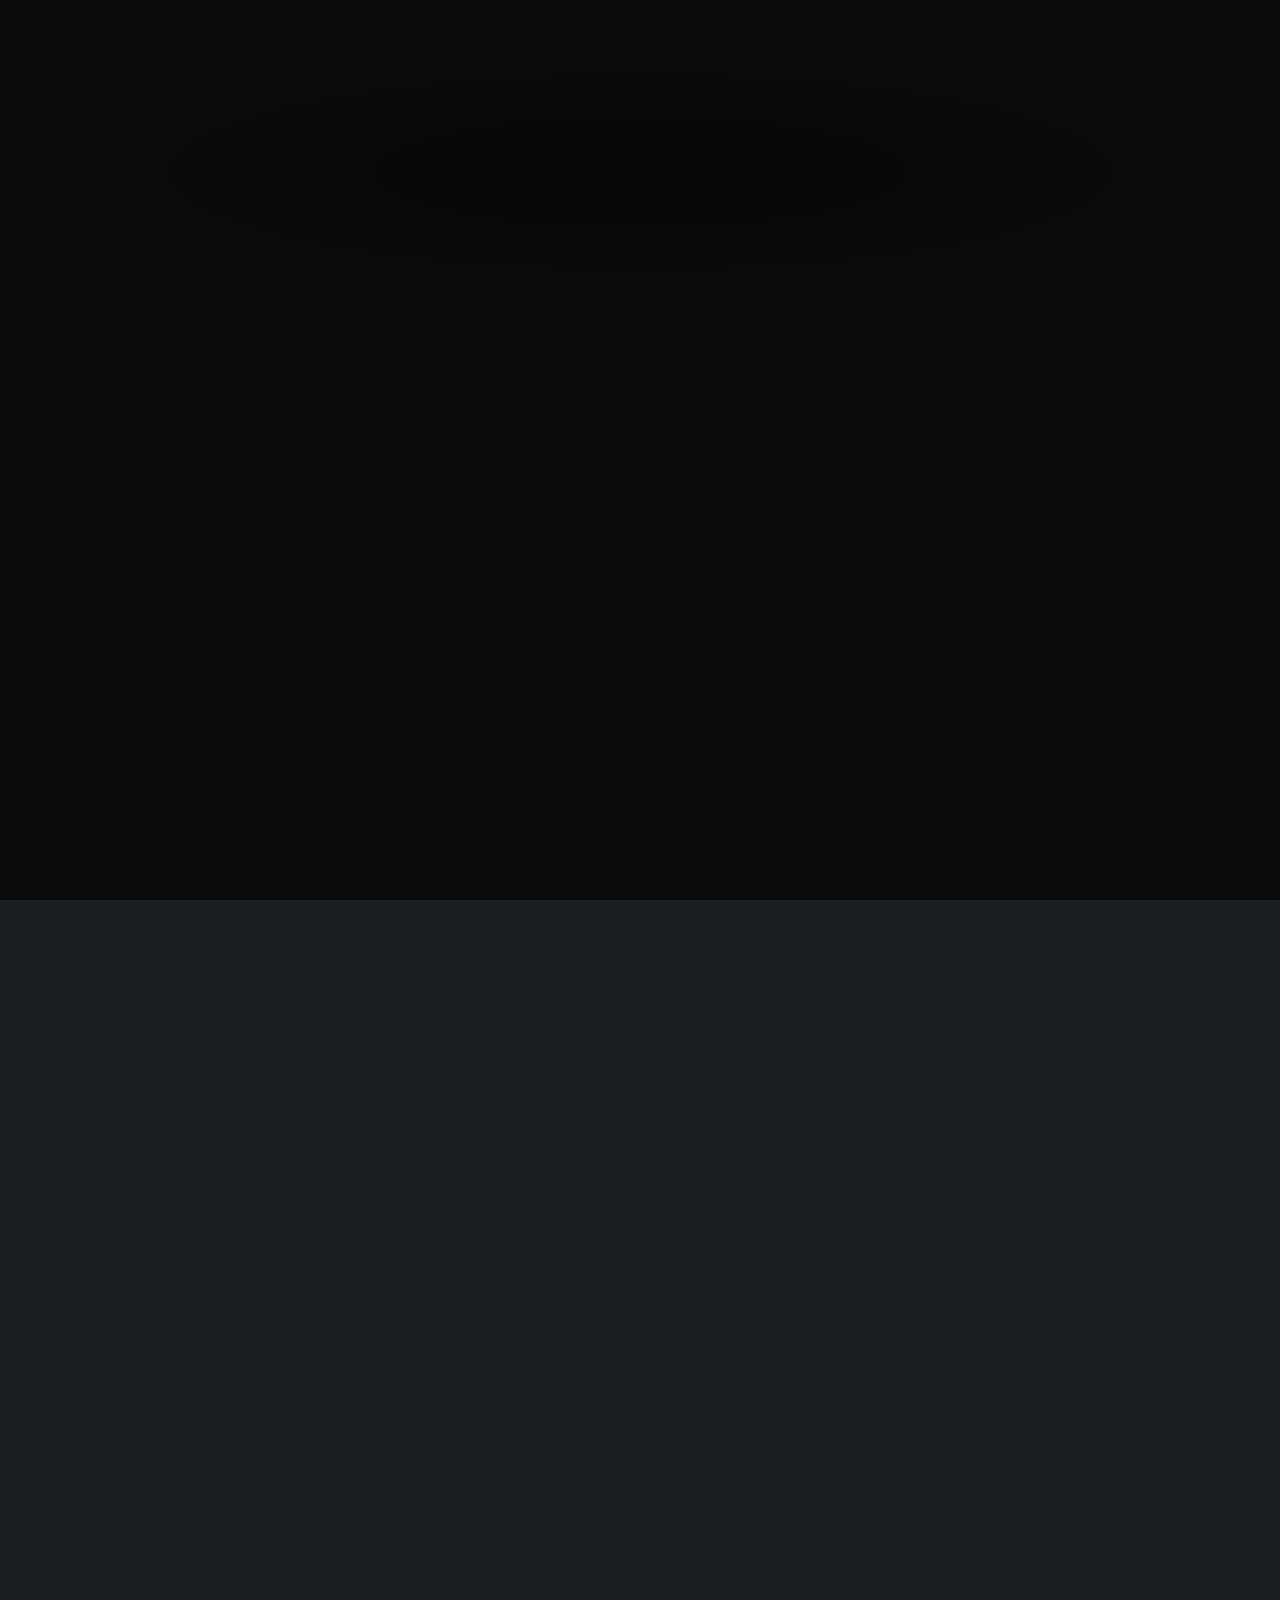
==== index.html @ 236b8aca "Aktualisieren von index.html" ====
<!DOCTYPE HTML>
<!--
	Hosted © by vitaforas

-->
<html>
	<head>
		<title>vitaforas</title>
		<meta charset="utf-8" />
		<meta name="viewport" content="width=device-width, initial-scale=1, user-scalable=no" />
		<link rel="stylesheet" href="assets/css/main.css" />
		<noscript><link rel="stylesheet" href="assets/css/noscript.css" /></noscript>


 <style>
        a {
            text-decoration: none; /* Unterstrich entfernen */
        }
    </style>
 

<link rel="apple-touch-icon" sizes="180x180" href="apple-touch-icon.png">
<link rel="icon" type="image/png" sizes="32x32" href="favicon-32x32.png">
<link rel="icon" type="image/png" sizes="16x16" href="favicon-16x16.png">

	</head>
	<body class="is-preload">

		<!-- Wrapper -->
			<div id="wrapper">

				<!-- Header -->
					<header id="header">
						<div class="logo">
							<span class="icon fa-gem"></span>
						</div>
						<div class="content">
							<div class="inner">
								<h1><img src="vitaforas2024.png" alt="x" width="100%" height="auto"></h1>

<img src="/images/10.png" alt="10" width="4%" height="auto">

<img src="/images/9.png" alt="9" width=4%" height="auto">

<img src="/images/8.png" alt="8" width="4%" height="auto">

<img src="/images/14.png" alt="12" width="4%" height="auto">

<img src="/images/2.png" alt="2" width="4%" height="auto">

<img src="/images/15.png" alt="15" width="4%" height="auto">

<img src="/images/5.png" alt="5" width="4%" height="auto">

             
<img src="lpsrund.png" alt="lps" width="4%" height="auto"> 
                                       <p>📲 <a href="https://paypal.me/vitaforas"> Donate us</a> 💫<br /> </p>               
 


 <p>  
[[• In God WE Trust •]]
 </p> 
  
            
 
 
							
							</div>
						</div>
						<nav>
							<ul>
								<li><a href="#intro">Home</a></li>
								<li><a href="#work">Channel</a></li>
								<li><a href="#about">About</a></li>
								<li><a href="#contact">Contact</a></li>
								<!--<li><a href="#elements">Elements</a></li>-->
							</ul>
						</nav>
					</header>

				<!-- Main -->
					<div id="main">

						<!-- Intro -->
							<article id="intro">
						
<center>		<h2 class="major">Web-Services</h2>
								<span class="image main"><img src="banner1.jpg" alt="" /></span>
							
<p>
</p>  
	<p>        
</p>     

   __________

 <p>        
</p>     

	<p>        
</p>     

<ul>
     <li>
<p>            
</p>   <p> 
🛒 VITAFORAS on eBay 🛍️ 👉🏼 
  
<a href="https://ebay.de/usr/vitaforas">
<img src="eBay-Emblem.png" alt="x" width="15%" height="auto"></a>          
           </p>     
	<p>            
</p>   
🌈Retro Lighter Fuel⛽
<a href="https://fuel.vitaforas.de">
<img src="Picsart_24-04-27_11-03-59-163.jpg" alt="x" width="100%" height="auto"></a> 

	

       <p>
</p>     
 Individuell 💎 Laser schneiden und gravieren lassen. Auch Wunsch Aufkleber sowie Etiketten und Klamotten Druck
<a href="https://laser.vitaforas.de">
<img src="lpsbanner.jpg" alt="X" width="100%" height="auto"></a>
             
	<p>        
</p>     




Save your Data ☁️💾

<a href="https://zero.vitaforas.de/nextcloud"><img src="cloudBee.jpg" alt="X" width="100%" height="auto"></a>
   
 <p>        
</p>     
Watch free ! 🎬
<a href="http://login.nunana.site">
<img src="tv1.jpg" alt="X" width="100%" height="auto"></a>
        <p>        
</p>     

    
     <p>        
</p>     

ask!endless • Ai 🧞‍♂️
<a href="https://askin.vitaforas.de">
<img src="ask.jpg" target="_blank" alt="X" width="100%" height="auto"></a>       

Das Wetter zu erfragen ist für uns nicht relevant, wir wollen mehr. Vollkommen privat. Wir speichern keine persönlichen Daten & du kannst ALLES fragen ! 
Heutzutage begrenzt uns nur unsere Fantasie.
Hilfe bei Steuerfragen, HTML Codes prüfen und schreiben lassen. Lass dir eine Geschichte erzählen oder lasse dir eine spontane Aktion für etwas Freude am Tag vorschlagen. Es geht so viel mehr 🪐       <p>        
</p>     


        <p>        
</p>     
    
🧑🏼‍💻🛡️
<a href="https://zerow.vitaforas.de/login.php">
<img src="vpn.jpg" alt="x" width="100%" height="auto"></a>
    

	<p>        
</p>   
🔎💻
<a href="https://ip.vitaforas.de">
<img src="myip.jpg" target="_blank" alt="x" width="100%" height="auto"></a>

        <p>        
</p>     
     
        <p>        
</p>     
    <a id="hidden-link" href="#" style="display:none;">Hidden Link</a>

<script>
    document.getElementById('hidden-link').onclick = function() {
        window.location.href = 'https&#58;&#47;&#47;stream.&#118;&#105;&#116;&#97;&#102;&#111;&#114;&#97;&#115;&#46;&#100;&#101;';  // Hier die Zielseite einfügen
    };
</script>

        <p>        
</p>     


<a href="http://go.vitaforas.de">
<img src="GO.png" alt="x" width="100%" height="auto"></a>

        <p>        
</p>     


<a href="https://csc.vitaforas.de">
<img src="csc.jpg" alt="x" width="100%" height="auto"></a>

 <p>        
</p>     


<a href="https://freecbd.vitaforas.de">
<img src="cbd.png" alt="x" width="100%" height="auto"></a>
 
        <p>        
</p>     

Play @ vitaforas 🎮
<a href="https://games.vitaforas.de">
<img src="play.jpg" alt="x" width="100%" height="auto"></a>
  
            <p>        
</p>     

in progress @ vitaforas 🚧
<a href="https://start.vitaforas.de">
<img src="LOGO.png" alt="x" width="100%" height="auto"></a>


  
            <p>        
</p>     


<a href="https://java.nunana.site">
<img src="LOGO.png" alt="x" width="30%" height="auto"></a>

	     
           <p>        
</p>     
           <p>        
</p>     

     </li>
     </ul>

         <p>          
 We Love Diving deep between all the Secrets what Ocean present us and we are supposed to be stronger every Day. 
 </p>         
<p> 
</p>         
 
<p> 
</p>         
 
<p> 
</p>         
 

<p> 
</p>         
 
<p> 
</p>         
 
<p> 
</p>         
 

              
	<p>        
</p>     



<ul>
     <li>

<a href="https://.apk">
<img src="https://YT.jpg" alt="" width="15%" height="auto"></a>
 
<a href="https://microg.apk">
<img src="https://microG.jpg" alt="" width="15%" height="auto"></a>


<a href="https://spotify.apk">
<img src="https://spotify.jpg" alt="" width="15%" height="auto"></a>


<a href="https://Nova.apk">
<img src="https://NovaGPT.jpg" alt="" width="15%" height="auto"></a>


<a href="https://imagine.apk">
<img src="https://imagine.jpg" alt="" width="15%" height="auto"></a>
 
          </li>
     </ul>
Download Premium Mod.apk's 👆🏼 YouTube -- microG -- Spotify -- NovaGPT -- Amazon Prime & Bild AI
             
  <p>   </p>                                                                                                    
                                                               <p></p>


<p>Oder sichere dir zum surfen die vitaforas App für beste Kompatibilität</p> 
<p></p>  

<a href="https://www.dropbox.com/scl/fi/lmrow5ibcbi845fsfzoq7/vitaforas.apk?rlkey=o7p0c3ebc243huvigtttj71p6&st=oq31wfz8&dl=0">
<img src="downloadnow.png" alt="" width="100%" height="auto"></a>




        <p></p>

</center>
							</article>

						<!-- Work -->
							<article id="work">
						
<center>		<h2 class="major">Channel</h2>
								<span class="image main"><img src="images/pic04.jpg" alt="" /></span>




<p>

</p>
                                                               <p>👉🏻 <a href="https://youtube.com/@vitaforas2869?feature=shared"> visit vitaforas @ YouTube</a> 🔍<br /> </p>               
                                                             <p>👉🏻 <a href="https://www.whatsapp.com/channel/0029VaDwlLxHltYAqkja3E3W"> visit vitaforas WhatsApp Channel</a> 🔍<br /> </p>    
   <p>        
</p>     



 <p>        
</p>     

	<p>
</p>
                                                           <p>👉🏻 <a href="https://t.me/+4915678193739"> Telegram </a> 🔍<br /> </p>    


	<p>
</p>
<a href="https://youtube.com/@vitaforas_de?sub_confirmation=1"> <img src="http://123.vitaforas.de/YT.jpg" alt="" width="20%" height="auto"></a>
  
	<p>Auto Abo Link
</p>


<p>         
</p>   


<p>         
</p>


	<p>
</p>

	<p>
</p>

	<p>
</p>




	<p>
</p>
	



</center>											
									
								
								<p></p> 

							</article>

						<!-- About -->
							<article id="about">
	
<center>							<h2 class="major">About</h2>
								<span class="image main"><img src="images/pic04.jpg" alt="" /></span>





             
<p>	"Vita Foras" or in english "Free Nature"
</p>
	<p>
vitaforas is the Name of an online Video Diary which is open to all. Please feel free to Support us via PayPal. & Discribe as Donation.
</p>
	<p>
__________________________________________
</p>

      
	<p>        
</p>  

vitaforas bei 2good2go 👇🏼
<a href="https://share.toogoodtogo.com/item/1288605/">
<img src="tgtg.png" alt="" width="100%" height="auto"></a>
            						
<p>
</p>  
	<p>        
</p>     
            
	<p>     Laser Engraving • Schleswig  



<a href="https://www.ebay.de/itm/196684314757?mkcid=16&mkevt=1&mkrid=707-127634-2357-0&ssspo=baxifsdsspm&sssrc=2051273&ssuid=baxifsdsspm&var=&widget_ver=artemis&media=MORE" alt="X" width="100%" height="auto">
<img src="laser.jpg" alt="Laser" width="100%" height="auto"></a>
         						
<p>
Du möchtest deine Adresse direkt auf dein iPhone Gravieren lassen oder hast eine individuelle Geschenk Idee ? 🎁         						

</p> 

          						
<p>
 
Wir helfen dir bei der Umsetzung.       						
</p> 
          						
<p>
Kontaktieren uns gerne per Mail mit Beispielbild und deiner Idee.          						
</p> 






          						
<p>
</p> 
Der Ablauf:

          						
<p>
 
Du sendest uns deinen Gegenstand zu und nach Abschluss geht dieser versichert wieder auf die Rückreise.          						

</p> 
          						
<p>
Der Rückversand ist im Kaufpreis mit inbegriffen.          						

</p> 
          						
<p>
 
Preise können je nach Wunsch abweichen, wir berechnen für unseren Service rund 100€ je Auftrag.          						

</p> 




          						
<p>
</p> 



Mit unserem Service hast du schnelle Bearbeitungsgarantie mit 24/7 Support für deine vollste Zufriedenheit.


          						
<p>
</p> 

__________ laser.vitaforas.de __________
</p>   

                                                            <p></p>              

<a href="https://vitaforas.de/stamp225.png" alt="X" width="50%" height="auto">
<img src="stamp225.png" alt="X" width="100%" height="auto"></a>
              

                                                            <p></p>              


>ColourFuel ⛽ Official<                                                                     <p></p>              


 <p>         
</p>
Unsere Produkte werden mit umweltfreundlichen, recyclebaren Verpackungen angeboten, um den Ansprüchen an Nachhaltigkeit gerecht zu werden.
*Erdöl ist eine wichtige Ressource mit der wir alle versandortungsvoll umgehen sollten.

 <p>         
Wir bieten 6 verschiedene Farben & Größen an, auch Geschenk 🎁 Verpackung für Freunde [Sonderedition] sende uns gerne deine Wünsche.
</p>
Made with pride in Germany 🇩🇪


        <p>
</p>


<p>[BAM] UN Gefahrgut Zulassung für Flüssigstoffe 
<a href="UN.pdf">
<img src="packing.jpg" alt="9910" width="80%" height="auto"></a>
</p>

Feuerzeug Benzin für Watte freie Benzinfeuerzeuge mit Sichtfenster.


<a href="https://www.ebay.de/usr/vitaforas">
<img src="5farben.jpg" alt="7" width="100%" height="auto"></a>        

 <p>         
</p>

        <p>
</p>

<a href="https://www.ebay.de/usr/vitaforas">
<img src="order.jpg" alt="7" width="100%" height="auto"></a>
        <p>

⛽ fuel.vitaforas.de 🛍️
</p>

</center>

        <p>
</p>

							</article>

						<!-- Contact -->
							<article id="contact">
						         
 <center> 		<h2 class="major">Contact</h2>
	<span class="image main"><img src="images/pic04.jpg" alt="" /></span>
								<form method="post" action="#">
									<div class="fields">
										<div class="field haf">
											 
         <center>
<p>
</p>    

<a href="mailto:kontakt@vitaforas.de">Send a Mail<img src="mail.jpg" alt="7" width="100%" height="auto"></a>

<p> 
 E-Mail 📬 kontakt@vitaforas.de 
  </p>  
 
 <p>
 or Call: 
 📞 015678 193739 
 </p>  
  
  
  
 <p>  
 In God WE Trust ♥️
 </p>
   </center>      
<p> 
</p>

	<p>
</p>

	<p>
</p>

	<p>
</p>

	<p>
</p>


	<p>
</p> 
    

							</article>

						<!-- Elements -->
							<article id="elements">
								<h2 class="major">Elements</h2>

								<section>
									<h3 class="major">Text</h3>
									<p>This is <b>bold</b> and this is <strong>strong</strong>. This is <i>italic</i> and this is <em>emphasized</em>.
									This is <sup>superscript</sup> text and this is <sub>subscript</sub> text.
									This is <u>underlined</u> and this is code: <code>for (;;) { ... }</code>. Finally, <a href="#">this is a link</a>.</p>
									<hr />
									<h2>Heading Level 2</h2>
									<h3>Heading Level 3</h3>
									<h4>Heading Level 4</h4>
									<h5>Heading Level 5</h5>
									<h6>Heading Level 6</h6>
									<hr />
									<h4>Blockquote</h4>
									<blockquote>Fringilla nisl. Donec accumsan interdum nisi, quis tincidunt felis sagittis eget tempus euismod. Vestibulum ante ipsum primis in faucibus vestibulum. Blandit adipiscing eu felis iaculis volutpat ac adipiscing accumsan faucibus. Vestibulum ante ipsum primis in faucibus lorem ipsum dolor sit amet nullam adipiscing eu felis.</blockquote>
									<h4>Preformatted</h4>
									<pre><code>i = 0;

while (!deck.isInOrder()) {
    print 'Iteration ' + i;
    deck.shuffle();
    i++;
}

print 'It took ' + i + ' iterations to sort the deck.';</code></pre>
								</section>

								<section>
									<h3 class="major">Lists</h3>

									<h4>Unordered</h4>
									<ul>
										<li>Dolor pulvinar etiam.</li>
										<li>Sagittis adipiscing.</li>
										<li>Felis enim feugiat.</li>
									</ul>

									<h4>Alternate</h4>
									<ul class="alt">
										<li>Dolor pulvinar etiam.</li>
										<li>Sagittis adipiscing.</li>
										<li>Felis enim feugiat.</li>
									</ul>

									<h4>Ordered</h4>
									<ol>
										<li>Dolor pulvinar etiam.</li>
										<li>Etiam vel felis viverra.</li>
										<li>Felis enim feugiat.</li>
										<li>Dolor pulvinar etiam.</li>
										<li>Etiam vel felis lorem.</li>
										<li>Felis enim et feugiat.</li>
									</ol>
									<h4>Icons</h4>
									<ul class="icons">
										<li><a href="#" class="icon brands fa-twitter"><span class="label">Twitter</span></a></li>
										<li><a href="#" class="icon brands fa-facebook-f"><span class="label">Facebook</span></a></li>
										<li><a href="#" class="icon brands fa-instagram"><span class="label">Instagram</span></a></li>
										<li><a href="#" class="icon brands fa-github"><span class="label">Github</span></a></li>
									</ul>

									<h4>Actions</h4>
									<ul class="actions">
										<li><a href="#" class="button primary">Default</a></li>
										<li><a href="#" class="button">Default</a></li>
									</ul>
									<ul class="actions stacked">
										<li><a href="#" class="button primary">Default</a></li>
										<li><a href="#" class="button">Default</a></li>
									</ul>
								</section>

								<section>
									<h3 class="major">Table</h3>
									<h4>Default</h4>
									<div class="table-wrapper">
										<table>
											<thead>
												<tr>
													<th>Name</th>
													<th>Description</th>
													<th>Price</th>
												</tr>
											</thead>
											<tbody>
												<tr>
													<td>Item One</td>
													<td>Ante turpis integer aliquet porttitor.</td>
													<td>29.99</td>
												</tr>
												<tr>
													<td>Item Two</td>
													<td>Vis ac commodo adipiscing arcu aliquet.</td>
													<td>19.99</td>
												</tr>
												<tr>
													<td>Item Three</td>
													<td> Morbi faucibus arcu accumsan lorem.</td>
													<td>29.99</td>
												</tr>
												<tr>
													<td>Item Four</td>
													<td>Vitae integer tempus condimentum.</td>
													<td>19.99</td>
												</tr>
												<tr>
													<td>Item Five</td>
													<td>Ante turpis integer aliquet porttitor.</td>
													<td>29.99</td>
												</tr>
											</tbody>
											<tfoot>
												<tr>
													<td colspan="2"></td>
													<td>100.00</td>
												</tr>
											</tfoot>
										</table>
									</div>

									<h4>Alternate</h4>
									<div class="table-wrapper">
										<table class="alt">
											<thead>
												<tr>
													<th>Name</th>
													<th>Description</th>
													<th>Price</th>
												</tr>
											</thead>
											<tbody>
												<tr>
													<td>Item One</td>
													<td>Ante turpis integer aliquet porttitor.</td>
													<td>29.99</td>
												</tr>
												<tr>
													<td>Item Two</td>
													<td>Vis ac commodo adipiscing arcu aliquet.</td>
													<td>19.99</td>
												</tr>
												<tr>
													<td>Item Three</td>
													<td> Morbi faucibus arcu accumsan lorem.</td>
													<td>29.99</td>
												</tr>
												<tr>
													<td>Item Four</td>
													<td>Vitae integer tempus condimentum.</td>
													<td>19.99</td>
												</tr>
												<tr>
													<td>Item Five</td>
													<td>Ante turpis integer aliquet porttitor.</td>
													<td>29.99</td>
												</tr>
											</tbody>
											<tfoot>
												<tr>
													<td colspan="2"></td>
													<td>100.00</td>
												</tr>
											</tfoot>
										</table>
									</div>
								</section>

								<section>
									<h3 class="major">Buttons</h3>
									<ul class="actions">
										<li><a href="#" class="button primary">Primary</a></li>
										<li><a href="#" class="button">Default</a></li>
									</ul>
									<ul class="actions">
										<li><a href="#" class="button">Default</a></li>
										<li><a href="#" class="button small">Small</a></li>
									</ul>
									<ul class="actions">
										<li><a href="#" class="button primary icon solid fa-download">Icon</a></li>
										<li><a href="#" class="button icon solid fa-download">Icon</a></li>
									</ul>
									<ul class="actions">
										<li><span class="button primary disabled">Disabled</span></li>
										<li><span class="button disabled">Disabled</span></li>
									</ul>
								</section>

								<section>
									<h3 class="major">Form</h3>
									<form method="post" action="#">
										<div class="fields">
											<div class="field half">
												<label for="demo-name">Name</label>
												<input type="text" name="demo-name" id="demo-name" value="" placeholder="Jane Doe" />
											</div>
											<div class="field half">
												<label for="demo-email">Email</label>
												<input type="email" name="demo-email" id="demo-email" value="" placeholder="jane@untitled.tld" />
											</div>
											<div class="field">
												<label for="demo-category">Category</label>
												<select name="demo-category" id="demo-category">
													<option value="">-</option>
													<option value="1">Manufacturing</option>
													<option value="1">Shipping</option>
													<option value="1">Administration</option>
													<option value="1">Human Resources</option>
												</select>
											</div>
											<div class="field half">
												<input type="radio" id="demo-priority-low" name="demo-priority" checked>
												<label for="demo-priority-low">Low</label>
											</div>
											<div class="field half">
												<input type="radio" id="demo-priority-high" name="demo-priority">
												<label for="demo-priority-high">High</label>
											</div>
											<div class="field half">
												<input type="checkbox" id="demo-copy" name="demo-copy">
												<label for="demo-copy">Email me a copy</label>
											</div>
											<div class="field half">
												<input type="checkbox" id="demo-human" name="demo-human" checked>
												<label for="demo-human">Not a robot</label>
											</div>
											<div class="field">
												<label for="demo-message">Message</label>
												<textarea name="demo-message" id="demo-message" placeholder="Enter your message" rows="6"></textarea>
											</div>
										</div>
										<ul class="actions">
											<li><input type="submit" value="Send Message" class="primary" /></li>
											<li><input type="reset" value="Reset" /></li>
										</ul>
									</form>
								</section>

							</article>

					</div>



                                                


				<!-- Footer -->
					<footer id="footer">
						<p class="copyright">&copy; vitaforas <a href="https://impressum.vitaforas.de/#impressum">Impressum</a> </p>
					</footer>

			</div>

		<!-- BG -->
			<div id="bg"></div>

		<!-- Scripts -->
			<script src="assets/js/jquery.min.js"></script>
			<script src="assets/js/browser.min.js"></script>
			<script src="assets/js/breakpoints.min.js"></script>
			<script src="assets/js/util.js"></script>
			<script src="assets/js/main.js"></script>

	</body>
</html>
---- assets/css/main.css ----
@import url(fontawesome-all.min.css);
@import url("https://fonts.googleapis.com/css?family=Source+Sans+Pro:300italic,600italic,300,600");

/*
	Dimension by HTML5 UP
	html5up.net | @ajlkn
	Free for personal and commercial use under the CCA 3.0 license (html5up.net/license)
*/

html, body, div, span, applet, object,
iframe, h1, h2, h3, h4, h5, h6, p, blockquote,
pre, a, abbr, acronym, address, big, cite,
code, del, dfn, em, img, ins, kbd, q, s, samp,
small, strike, strong, sub, sup, tt, var, b,
u, i, center, dl, dt, dd, ol, ul, li, fieldset,
form, label, legend, table, caption, tbody,
tfoot, thead, tr, th, td, article, aside,
canvas, details, embed, figure, figcaption,
footer, header, hgroup, menu, nav, output, ruby,
section, summary, time, mark, audio, video {
	margin: 0;
	padding: 0;
	border: 0;
	font-size: 100%;
	font: inherit;
	vertical-align: baseline;}

article, aside, details, figcaption, figure,
footer, header, hgroup, menu, nav, section {
	display: block;}

body {
	line-height: 1;
}

ol, ul {
	list-style: none;
}

blockquote, q {
	quotes: none;
}

	blockquote:before, blockquote:after, q:before, q:after {
		content: '';
		content: none;
	}

table {
	border-collapse: collapse;
	border-spacing: 0;
}

body {
	-webkit-text-size-adjust: none;
}

mark {
	background-color: transparent;
	color: inherit;
}

input::-moz-focus-inner {
	border: 0;
	padding: 0;
}

input, select, textarea {
	-moz-appearance: none;
	-webkit-appearance: none;
	-ms-appearance: none;
	appearance: none;
}

/* Basic */

	@-ms-viewport {
		width: device-width;
	}

	@media screen and (max-width: 480px) {

		html, body {
			min-width: 320px;
		}

	}

	html {
		box-sizing: border-box;
	}

	*, *:before, *:after {
		box-sizing: inherit;
	}

	body {
		background: #1b1f22;
	}

		body.is-preload *, body.is-preload *:before, body.is-preload *:after {
			-moz-animation: none !important;
			-webkit-animation: none !important;
			-ms-animation: none !important;
			animation: none !important;
			-moz-transition: none !important;
			-webkit-transition: none !important;
			-ms-transition: none !important;
			transition: none !important;
		}

/* Type */

	html {
		font-size: 16pt;
	}

		@media screen and (max-width: 1680px) {

			html {
				font-size: 12pt;
			}

		}

		@media screen and (max-width: 736px) {

			html {
				font-size: 11pt;
			}

		}

		@media screen and (max-width: 360px) {

			html {
				font-size: 10pt;
			}

		}

	body, input, select, textarea {
		color: #ffffff;
		font-family: "Source Sans Pro", sans-serif;
		font-weight: 300;
		font-size: 1rem;
		line-height: 1.65;
	}

	a {
		-moz-transition: color 0.2s ease-in-out, background-color 0.2s ease-in-out, border-bottom-color 0.2s ease-in-out;
		-webkit-transition: color 0.2s ease-in-out, background-color 0.2s ease-in-out, border-bottom-color 0.2s ease-in-out;
		-ms-transition: color 0.2s ease-in-out, background-color 0.2s ease-in-out, border-bottom-color 0.2s ease-in-out;
		transition: color 0.2s ease-in-out, background-color 0.2s ease-in-out, border-bottom-color 0.2s ease-in-out;
		border-bottom: dotted 1px rgba(255, 255, 255, 0.5);
		text-decoration: none;
		color: inherit;
	}

		a:hover {
			border-bottom-color: transparent;
		}

	strong, b {
		color: #ffffff;
		font-weight: 600;
	}

	em, i {
		font-style: italic;
	}

	p {
		margin: 0 0 2rem 0;
	}

	h1, h2, h3, h4, h5, h6 {
		color: #ffffff;
		font-weight: 600;
		line-height: 1.5;
		margin: 0 0 1rem 0;
		text-transform: uppercase;
		letter-spacing: 0.2rem;
	}

		h1 a, h2 a, h3 a, h4 a, h5 a, h6 a {
			color: inherit;
			text-decoration: none;
		}

		h1.major, h2.major, h3.major, h4.major, h5.major, h6.major {
			border-bottom: solid 1px #ffffff;
			width: -moz-max-content;
			width: -webkit-max-content;
			width: -ms-max-content;
			width: max-content;
			padding-bottom: 0.5rem;
			margin: 0 0 2rem 0;
		}

	h1 {
		font-size: 2.25rem;
		line-height: 1.3;
		letter-spacing: 0.5rem;
	}

	h2 {
		font-size: 1.5rem;
		line-height: 1.4;
		letter-spacing: 0.5rem;
	}

	h3 {
		font-size: 1rem;
	}

	h4 {
		font-size: 0.8rem;
	}

	h5 {
		font-size: 0.7rem;
	}

	h6 {
		font-size: 0.6rem;
	}

	@media screen and (max-width: 736px) {

		h1 {
			font-size: 1.75rem;
			line-height: 1.4;
		}

		h2 {
			font-size: 1.25em;
			line-height: 1.5;
		}

	}

	sub {
		font-size: 0.8rem;
		position: relative;
		top: 0.5rem;
	}

	sup {
		font-size: 0.8rem;
		position: relative;
		top: -0.5rem;
	}

	blockquote {
		border-left: solid 4px #ffffff;
		font-style: italic;
		margin: 0 0 2rem 0;
		padding: 0.5rem 0 0.5rem 2rem;
	}

	code {
		background: rgba(255, 255, 255, 0.075);
		border-radius: 4px;
		font-family: "Courier New", monospace;
		font-size: 0.9rem;
		margin: 0 0.25rem;
		padding: 0.25rem 0.65rem;
	}

	pre {
		-webkit-overflow-scrolling: touch;
		font-family: "Courier New", monospace;
		font-size: 0.9rem;
		margin: 0 0 2rem 0;
	}

		pre code {
			display: block;
			line-height: 1.75;
			padding: 1rem 1.5rem;
			overflow-x: auto;
		}

	hr {
		border: 0;
		border-bottom: solid 1px #ffffff;
		margin: 2.75rem 0;
	}

	.align-left {
		text-align: left;
	}

	.align-center {
		text-align: center;
	}

	.align-right {
		text-align: right;
	}

/* Form */

	form {
		margin: 0 0 2rem 0;
	}

		form > :last-child {
			margin-bottom: 0;
		}

		form > .fields {
			display: -moz-flex;
			display: -webkit-flex;
			display: -ms-flex;
			display: flex;
			-moz-flex-wrap: wrap;
			-webkit-flex-wrap: wrap;
			-ms-flex-wrap: wrap;
			flex-wrap: wrap;
			width: calc(100% + 3rem);
			margin: -1.5rem 0 2rem -1.5rem;
		}

			form > .fields > .field {
				-moz-flex-grow: 0;
				-webkit-flex-grow: 0;
				-ms-flex-grow: 0;
				flex-grow: 0;
				-moz-flex-shrink: 0;
				-webkit-flex-shrink: 0;
				-ms-flex-shrink: 0;
				flex-shrink: 0;
				padding: 1.5rem 0 0 1.5rem;
				width: calc(100% - 1.5rem);
			}

				form > .fields > .field.half {
					width: calc(50% - 0.75rem);
				}

				form > .fields > .field.third {
					width: calc(100%/3 - 0.5rem);
				}

				form > .fields > .field.quarter {
					width: calc(25% - 0.375rem);
				}

		@media screen and (max-width: 480px) {

			form > .fields {
				width: calc(100% + 3rem);
				margin: -1.5rem 0 2rem -1.5rem;
			}

				form > .fields > .field {
					padding: 1.5rem 0 0 1.5rem;
					width: calc(100% - 1.5rem);
				}

					form > .fields > .field.half {
						width: calc(100% - 1.5rem);
					}

					form > .fields > .field.third {
						width: calc(100% - 1.5rem);
					}

					form > .fields > .field.quarter {
						width: calc(100% - 1.5rem);
					}

		}

	label {
		color: #ffffff;
		display: block;
		font-size: 0.8rem;
		font-weight: 300;
		letter-spacing: 0.2rem;
		line-height: 1.5;
		margin: 0 0 1rem 0;
		text-transform: uppercase;
	}

	input[type="text"],
	input[type="password"],
	input[type="email"],
	input[type="tel"],
	select,
	textarea {
		-moz-appearance: none;
		-webkit-appearance: none;
		-ms-appearance: none;
		appearance: none;
		-moz-transition: border-color 0.2s ease-in-out, box-shadow 0.2s ease-in-out, background-color 0.2s ease-in-out;
		-webkit-transition: border-color 0.2s ease-in-out, box-shadow 0.2s ease-in-out, background-color 0.2s ease-in-out;
		-ms-transition: border-color 0.2s ease-in-out, box-shadow 0.2s ease-in-out, background-color 0.2s ease-in-out;
		transition: border-color 0.2s ease-in-out, box-shadow 0.2s ease-in-out, background-color 0.2s ease-in-out;
		background-color: transparent;
		border-radius: 4px;
		border: solid 1px #ffffff;
		color: inherit;
		display: block;
		outline: 0;
		padding: 0 1rem;
		text-decoration: none;
		width: 100%;
	}

		input[type="text"]:invalid,
		input[type="password"]:invalid,
		input[type="email"]:invalid,
		input[type="tel"]:invalid,
		select:invalid,
		textarea:invalid {
			box-shadow: none;
		}

		input[type="text"]:focus,
		input[type="password"]:focus,
		input[type="email"]:focus,
		input[type="tel"]:focus,
		select:focus,
		textarea:focus {
			background: rgba(255, 255, 255, 0.075);
			border-color: #ffffff;
			box-shadow: 0 0 0 1px #ffffff;
		}

	select {
		background-image: url("data:image/svg+xml;charset=utf8,%3Csvg xmlns='http://www.w3.org/2000/svg' width='40' height='40' preserveAspectRatio='none' viewBox='0 0 40 40'%3E%3Cpath d='M9.4,12.3l10.4,10.4l10.4-10.4c0.2-0.2,0.5-0.4,0.9-0.4c0.3,0,0.6,0.1,0.9,0.4l3.3,3.3c0.2,0.2,0.4,0.5,0.4,0.9 c0,0.4-0.1,0.6-0.4,0.9L20.7,31.9c-0.2,0.2-0.5,0.4-0.9,0.4c-0.3,0-0.6-0.1-0.9-0.4L4.3,17.3c-0.2-0.2-0.4-0.5-0.4-0.9 c0-0.4,0.1-0.6,0.4-0.9l3.3-3.3c0.2-0.2,0.5-0.4,0.9-0.4S9.1,12.1,9.4,12.3z' fill='%23ffffff' /%3E%3C/svg%3E");
		background-size: 1.25rem;
		background-repeat: no-repeat;
		background-position: calc(100% - 1rem) center;
		height: 2.75rem;
		padding-right: 2.75rem;
		text-overflow: ellipsis;
	}

		select option {
			color: #ffffff;
			background: #1b1f22;
		}

		select:focus::-ms-value {
			background-color: transparent;
		}

		select::-ms-expand {
			display: none;
		}

	input[type="text"],
	input[type="password"],
	input[type="email"],
	select {
		height: 2.75rem;
	}

	textarea {
		padding: 0.75rem 1rem;
	}

	input[type="checkbox"],
	input[type="radio"] {
		-moz-appearance: none;
		-webkit-appearance: none;
		-ms-appearance: none;
		appearance: none;
		display: block;
		float: left;
		margin-right: -2rem;
		opacity: 0;
		width: 1rem;
		z-index: -1;
	}

		input[type="checkbox"] + label,
		input[type="radio"] + label {
			text-decoration: none;
			-moz-user-select: none;
			-webkit-user-select: none;
			-ms-user-select: none;
			user-select: none;
			color: #ffffff;
			cursor: pointer;
			display: inline-block;
			font-size: 0.8rem;
			font-weight: 300;
			margin: 0 0 0.5rem 0;
			padding-left: 2.65rem;
			padding-right: 0.75rem;
			position: relative;
		}

			input[type="checkbox"] + label:before,
			input[type="radio"] + label:before {
				-moz-osx-font-smoothing: grayscale;
				-webkit-font-smoothing: antialiased;
				display: inline-block;
				font-style: normal;
				font-variant: normal;
				text-rendering: auto;
				line-height: 1;
				text-transform: none !important;
				font-family: 'Font Awesome 5 Free';
				font-weight: 900;
			}

			input[type="checkbox"] + label:before,
			input[type="radio"] + label:before {
				-moz-transition: border-color 0.2s ease-in-out, box-shadow 0.2s ease-in-out, background-color 0.2s ease-in-out;
				-webkit-transition: border-color 0.2s ease-in-out, box-shadow 0.2s ease-in-out, background-color 0.2s ease-in-out;
				-ms-transition: border-color 0.2s ease-in-out, box-shadow 0.2s ease-in-out, background-color 0.2s ease-in-out;
				transition: border-color 0.2s ease-in-out, box-shadow 0.2s ease-in-out, background-color 0.2s ease-in-out;
				border-radius: 4px;
				border: solid 1px #ffffff;
				content: '';
				display: inline-block;
				height: 1.65rem;
				left: 0;
				line-height: 1.65rem;
				position: absolute;
				text-align: center;
				top: -0.15rem;
				width: 1.65rem;
			}

		input[type="checkbox"]:checked + label:before,
		input[type="radio"]:checked + label:before {
			background: #ffffff !important;
			border-color: #ffffff !important;
			color: #1b1f22;
			content: '\f00c';
		}

		input[type="checkbox"]:focus + label:before,
		input[type="radio"]:focus + label:before {
			background: rgba(255, 255, 255, 0.075);
			border-color: #ffffff;
			box-shadow: 0 0 0 1px #ffffff;
		}

	input[type="checkbox"] + label:before {
		border-radius: 4px;
	}

	input[type="radio"] + label:before {
		border-radius: 100%;
	}

	::-webkit-input-placeholder {
		color: rgba(255, 255, 255, 0.5) !important;
		opacity: 1.0;
	}

	:-moz-placeholder {
		color: rgba(255, 255, 255, 0.5) !important;
		opacity: 1.0;
	}

	::-moz-placeholder {
		color: rgba(255, 255, 255, 0.5) !important;
		opacity: 1.0;
	}

	:-ms-input-placeholder {
		color: rgba(255, 255, 255, 0.5) !important;
		opacity: 1.0;
	}

	.formerize-placeholder {
		color: rgba(255, 255, 255, 0.5) !important;
		opacity: 1.0;
	}

/* Box */

	.box {
		border-radius: 4px;
		border: solid 1px #ffffff;
		margin-bottom: 2rem;
		padding: 1.5em;
	}

		.box > :last-child,
		.box > :last-child > :last-child,
		.box > :last-child > :last-child > :last-child {
			margin-bottom: 0;
		}

		.box.alt {
			border: 0;
			border-radius: 0;
			padding: 0;
		}

/* Icon */

	.icon {
		text-decoration: none;
		border-bottom: none;
		position: relative;
	}

		.icon:before {
			-moz-osx-font-smoothing: grayscale;
			-webkit-font-smoothing: antialiased;
			display: inline-block;
			font-style: normal;
			font-variant: normal;
			text-rendering: auto;
			line-height: 1;
			text-transform: none !important;
			font-family: 'Font Awesome 5 Free';
			font-weight: 400;
		}

		.icon > .label {
			display: none;
		}

		.icon:before {
			line-height: inherit;
		}

		.icon.solid:before {
			font-weight: 900;
		}

		.icon.brands:before {
			font-family: 'Font Awesome 5 Brands';
		}

/* Image */

	.image {
		border-radius: 4px;
		border: 0;
		display: inline-block;
		position: relative;
	}

		.image:before {
			pointer-events: none;
			background-image: url("../../images/overlay.png");
			background-color: rgba(19, 21, 25, 0.5);
			border-radius: 4px;
			content: '';
			display: block;
			height: 100%;
			left: 0;
			opacity: 0.5;
			position: absolute;
			top: 0;
			width: 100%;
		}

		.image img {
			border-radius: 4px;
			display: block;
		}

		.image.left, .image.right {
			max-width: 40%;
		}

			.image.left img, .image.right img {
				width: 100%;
			}

		.image.left {
			float: left;
			padding: 0 1.5em 1em 0;
			top: 0.25em;
		}

		.image.right {
			float: right;
			padding: 0 0 1em 1.5em;
			top: 0.25em;
		}

		.image.fit {
			display: block;
			margin: 0 0 2rem 0;
			width: 100%;
		}

			.image.fit img {
				width: 100%;
			}

		.image.main {
			display: block;
			margin: 2.5rem 0;
			width: 100%;
		}

			.image.main img {
				width: 100%;
			}

		@media screen and (max-width: 736px) {

			.image.main {
				margin: 2rem 0;
			}

		}

		@media screen and (max-width: 480px) {

			.image.main {
				margin: 1.5rem 0;
			}

		}

/* List */

	ol {
		list-style: decimal;
		margin: 0 0 2rem 0;
		padding-left: 1.25em;
	}

		ol li {
			padding-left: 0.25em;
		}

	ul {
		list-style: disc;
		margin: 0 0 2rem 0;
		padding-left: 1em;
	}

		ul li {
			padding-left: 0.5em;
		}

		ul.alt {
			list-style: none;
			padding-left: 0;
		}

			ul.alt li {
				border-top: solid 1px #ffffff;
				padding: 0.5em 0;
			}

				ul.alt li:first-child {
					border-top: 0;
					padding-top: 0;
				}

	dl {
		margin: 0 0 2rem 0;
	}

		dl dt {
			display: block;
			font-weight: 600;
			margin: 0 0 1rem 0;
		}

		dl dd {
			margin-left: 2rem;
		}

/* Actions */

	ul.actions {
		display: -moz-flex;
		display: -webkit-flex;
		display: -ms-flex;
		display: flex;
		cursor: default;
		list-style: none;
		margin-left: -1rem;
		padding-left: 0;
	}

		ul.actions li {
			padding: 0 0 0 1rem;
			vertical-align: middle;
		}

		ul.actions.special {
			-moz-justify-content: center;
			-webkit-justify-content: center;
			-ms-justify-content: center;
			justify-content: center;
			width: 100%;
			margin-left: 0;
		}

			ul.actions.special li:first-child {
				padding-left: 0;
			}

		ul.actions.stacked {
			-moz-flex-direction: column;
			-webkit-flex-direction: column;
			-ms-flex-direction: column;
			flex-direction: column;
			margin-left: 0;
		}

			ul.actions.stacked li {
				padding: 1.3rem 0 0 0;
			}

				ul.actions.stacked li:first-child {
					padding-top: 0;
				}

		ul.actions.fit {
			width: calc(100% + 1rem);
		}

			ul.actions.fit li {
				-moz-flex-grow: 1;
				-webkit-flex-grow: 1;
				-ms-flex-grow: 1;
				flex-grow: 1;
				-moz-flex-shrink: 1;
				-webkit-flex-shrink: 1;
				-ms-flex-shrink: 1;
				flex-shrink: 1;
				width: 100%;
			}

				ul.actions.fit li > * {
					width: 100%;
				}

			ul.actions.fit.stacked {
				width: 100%;
			}

		@media screen and (max-width: 480px) {

			ul.actions:not(.fixed) {
				-moz-flex-direction: column;
				-webkit-flex-direction: column;
				-ms-flex-direction: column;
				flex-direction: column;
				margin-left: 0;
				width: 100% !important;
			}

				ul.actions:not(.fixed) li {
					-moz-flex-grow: 1;
					-webkit-flex-grow: 1;
					-ms-flex-grow: 1;
					flex-grow: 1;
					-moz-flex-shrink: 1;
					-webkit-flex-shrink: 1;
					-ms-flex-shrink: 1;
					flex-shrink: 1;
					padding: 1rem 0 0 0;
					text-align: center;
					width: 100%;
				}

					ul.actions:not(.fixed) li > * {
						width: 100%;
					}

					ul.actions:not(.fixed) li:first-child {
						padding-top: 0;
					}

					ul.actions:not(.fixed) li input[type="submit"],
					ul.actions:not(.fixed) li input[type="reset"],
					ul.actions:not(.fixed) li input[type="button"],
					ul.actions:not(.fixed) li button,
					ul.actions:not(.fixed) li .button {
						width: 100%;
					}

						ul.actions:not(.fixed) li input[type="submit"].icon:before,
						ul.actions:not(.fixed) li input[type="reset"].icon:before,
						ul.actions:not(.fixed) li input[type="button"].icon:before,
						ul.actions:not(.fixed) li button.icon:before,
						ul.actions:not(.fixed) li .button.icon:before {
							margin-left: -0.5em;
						}

		}

/* Icons */

	ul.icons {
		cursor: default;
		list-style: none;
		padding-left: 0;
	}

		ul.icons li {
			display: inline-block;
			padding: 0 0.75em 0 0;
		}

			ul.icons li:last-child {
				padding-right: 0;
			}

			ul.icons li a {
				border-radius: 100%;
				box-shadow: inset 0 0 0 1px #ffffff;
				display: inline-block;
				height: 2.25rem;
				line-height: 2.25rem;
				text-align: center;
				width: 2.25rem;
			}

				ul.icons li a:hover {
					background-color: rgba(255, 255, 255, 0.075);
				}

				ul.icons li a:active {
					background-color: rgba(255, 255, 255, 0.175);
				}

/* Table */

	.table-wrapper {
		-webkit-overflow-scrolling: touch;
		overflow-x: auto;
	}

	table {
		margin: 0 0 2rem 0;
		width: 100%;
	}

		table tbody tr {
			border: solid 1px #ffffff;
			border-left: 0;
			border-right: 0;
		}

			table tbody tr:nth-child(2n + 1) {
				background-color: rgba(255, 255, 255, 0.075);
			}

		table td {
			padding: 0.75em 0.75em;
		}

		table th {
			color: #ffffff;
			font-size: 0.9em;
			font-weight: 600;
			padding: 0 0.75em 0.75em 0.75em;
			text-align: left;
		}

		table thead {
			border-bottom: solid 2px #ffffff;
		}

		table tfoot {
			border-top: solid 2px #ffffff;
		}

		table.alt {
			border-collapse: separate;
		}

			table.alt tbody tr td {
				border: solid 1px #ffffff;
				border-left-width: 0;
				border-top-width: 0;
			}

				table.alt tbody tr td:first-child {
					border-left-width: 1px;
				}

			table.alt tbody tr:first-child td {
				border-top-width: 1px;
			}

			table.alt thead {
				border-bottom: 0;
			}

			table.alt tfoot {
				border-top: 0;
			}

/* Button */

	input[type="submit"],
	input[type="reset"],
	input[type="button"],
	button,
	.button {
		-moz-appearance: none;
		-webkit-appearance: none;
		-ms-appearance: none;
		appearance: none;
		-moz-transition: background-color 0.2s ease-in-out, color 0.2s ease-in-out;
		-webkit-transition: background-color 0.2s ease-in-out, color 0.2s ease-in-out;
		-ms-transition: background-color 0.2s ease-in-out, color 0.2s ease-in-out;
		transition: background-color 0.2s ease-in-out, color 0.2s ease-in-out;
		background-color: transparent;
		border-radius: 4px;
		border: 0;
		box-shadow: inset 0 0 0 1px #ffffff;
		color: #ffffff !important;
		cursor: pointer;
		display: inline-block;
		font-size: 0.8rem;
		font-weight: 300;
		height: 2.75rem;
		letter-spacing: 0.2rem;
		line-height: 2.75rem;
		outline: 0;
		padding: 0 1.25rem 0 1.35rem;
		text-align: center;
		text-decoration: none;
		text-transform: uppercase;
		white-space: nowrap;
	}

		input[type="submit"]:hover,
		input[type="reset"]:hover,
		input[type="button"]:hover,
		button:hover,
		.button:hover {
			background-color: rgba(255, 255, 255, 0.075);
		}

		input[type="submit"]:active,
		input[type="reset"]:active,
		input[type="button"]:active,
		button:active,
		.button:active {
			background-color: rgba(255, 255, 255, 0.175);
		}

		input[type="submit"].icon:before,
		input[type="reset"].icon:before,
		input[type="button"].icon:before,
		button.icon:before,
		.button.icon:before {
			margin-right: 0.5em;
		}

		input[type="submit"].fit,
		input[type="reset"].fit,
		input[type="button"].fit,
		button.fit,
		.button.fit {
			width: 100%;
		}

		input[type="submit"].small,
		input[type="reset"].small,
		input[type="button"].small,
		button.small,
		.button.small {
			font-size: 0.6rem;
			height: 2.0625rem;
			line-height: 2.0625rem;
		}

		input[type="submit"].primary,
		input[type="reset"].primary,
		input[type="button"].primary,
		button.primary,
		.button.primary {
			background-color: #ffffff;
			color: #1b1f22 !important;
			font-weight: 600;
		}

		input[type="submit"].disabled, input[type="submit"]:disabled,
		input[type="reset"].disabled,
		input[type="reset"]:disabled,
		input[type="button"].disabled,
		input[type="button"]:disabled,
		button.disabled,
		button:disabled,
		.button.disabled,
		.button:disabled {
			pointer-events: none;
			cursor: default;
			opacity: 0.25;
		}

	input[type="submit"],
	input[type="reset"],
	input[type="button"],
	button {
		line-height: calc(2.75rem - 2px);
	}

/* BG */

	#bg {
		-moz-transform: scale(1.0);
		-webkit-transform: scale(1.0);
		-ms-transform: scale(1.0);
		transform: scale(1.0);
		-webkit-backface-visibility: hidden;
		position: fixed;
		top: 0;
		left: 0;
		width: 100%;
		height: 100vh;
		z-index: 1;
	}

		#bg:before, #bg:after {
			content: '';
			display: block;
			position: absolute;
			top: 0;
			left: 0;
			width: 100%;
			height: 100%;
		}

		#bg:before {
			-moz-transition: background-color 2.5s ease-in-out;
			-webkit-transition: background-color 2.5s ease-in-out;
			-ms-transition: background-color 2.5s ease-in-out;
			transition: background-color 2.5s ease-in-out;
			-moz-transition-delay: 0.75s;
			-webkit-transition-delay: 0.75s;
			-ms-transition-delay: 0.75s;
			transition-delay: 0.75s;
			background-image: linear-gradient(to top, rgba(19, 21, 25, 0.5), rgba(19, 21, 25, 0.5)), url("../../images/overlay.png");
			background-size: auto, 256px 256px;
			background-position: center, center;
			background-repeat: no-repeat, repeat;
			z-index: 2;
		}

		#bg:after {
			-moz-transform: scale(1.125);
			-webkit-transform: scale(1.125);
			-ms-transform: scale(1.125);
			transform: scale(1.125);
			-moz-transition: -moz-transform 0.325s ease-in-out, -moz-filter 0.325s ease-in-out;
			-webkit-transition: -webkit-transform 0.325s ease-in-out, -webkit-filter 0.325s ease-in-out;
			-ms-transition: -ms-transform 0.325s ease-in-out, -ms-filter 0.325s ease-in-out;
			transition: transform 0.325s ease-in-out, filter 0.325s ease-in-out;
			background-image: url("../../images/bg.jpg");
			background-position: center;
			background-size: cover;
			background-repeat: no-repeat;
			z-index: 1;
		}

		body.is-article-visible #bg:after {
			-moz-transform: scale(1.0825);
			-webkit-transform: scale(1.0825);
			-ms-transform: scale(1.0825);
			transform: scale(1.0825);
			-moz-filter: blur(0.2rem);
			-webkit-filter: blur(0.2rem);
			-ms-filter: blur(0.2rem);
			filter: blur(0.2rem);
		}

		body.is-preload #bg:before {
			background-color: #000000;
		}

/* Wrapper */

	#wrapper {
		display: -moz-flex;
		display: -webkit-flex;
		display: -ms-flex;
		display: flex;
		-moz-flex-direction: column;
		-webkit-flex-direction: column;
		-ms-flex-direction: column;
		flex-direction: column;
		-moz-align-items: center;
		-webkit-align-items: center;
		-ms-align-items: center;
		align-items: center;
		-moz-justify-content: space-between;
		-webkit-justify-content: space-between;
		-ms-justify-content: space-between;
		justify-content: space-between;
		position: relative;
		min-height: 100vh;
		width: 100%;
		padding: 4rem 2rem;
		z-index: 3;
	}

		#wrapper:before {
			content: '';
			display: block;
		}

		@media screen and (max-width: 1680px) {

			#wrapper {
				padding: 3rem 2rem;
			}

		}

		@media screen and (max-width: 736px) {

			#wrapper {
				padding: 2rem 1rem;
			}

		}

		@media screen and (max-width: 480px) {

			#wrapper {
				padding: 1rem;
			}

		}

/* Header */

	#header {
		display: -moz-flex;
		display: -webkit-flex;
		display: -ms-flex;
		display: flex;
		-moz-flex-direction: column;
		-webkit-flex-direction: column;
		-ms-flex-direction: column;
		flex-direction: column;
		-moz-align-items: center;
		-webkit-align-items: center;
		-ms-align-items: center;
		align-items: center;
		-moz-transition: -moz-transform 0.325s ease-in-out, -moz-filter 0.325s ease-in-out, opacity 0.325s ease-in-out;
		-webkit-transition: -webkit-transform 0.325s ease-in-out, -webkit-filter 0.325s ease-in-out, opacity 0.325s ease-in-out;
		-ms-transition: -ms-transform 0.325s ease-in-out, -ms-filter 0.325s ease-in-out, opacity 0.325s ease-in-out;
		transition: transform 0.325s ease-in-out, filter 0.325s ease-in-out, opacity 0.325s ease-in-out;
		background-image: -moz-radial-gradient(rgba(0, 0, 0, 0.25) 25%, rgba(0, 0, 0, 0) 55%);
		background-image: -webkit-radial-gradient(rgba(0, 0, 0, 0.25) 25%, rgba(0, 0, 0, 0) 55%);
		background-image: -ms-radial-gradient(rgba(0, 0, 0, 0.25) 25%, rgba(0, 0, 0, 0) 55%);
		background-image: radial-gradient(rgba(0, 0, 0, 0.25) 25%, rgba(0, 0, 0, 0) 55%);
		max-width: 100%;
		text-align: center;
	}

		#header > * {
			-moz-transition: opacity 0.325s ease-in-out;
			-webkit-transition: opacity 0.325s ease-in-out;
			-ms-transition: opacity 0.325s ease-in-out;
			transition: opacity 0.325s ease-in-out;
			position: relative;
			margin-top: 3.5rem;
		}

			#header > *:before {
				content: '';
				display: block;
				position: absolute;
				top: calc(-3.5rem - 1px);
				left: calc(50% - 1px);
				width: 1px;
				height: calc(3.5rem + 1px);
				background: #ffffff;
			}

		#header > :first-child {
			margin-top: 0;
		}

			#header > :first-child:before {
				display: none;
			}

		#header .logo {
			width: 5.5rem;
			height: 5.5rem;
			line-height: 5.5rem;
			border: solid 1px #ffffff;
			border-radius: 100%;
		}

			#header .logo .icon:before {
				font-size: 2rem;
			}

		#header .content {
			border-style: solid;
			border-color: #ffffff;
			border-top-width: 1px;
			border-bottom-width: 1px;
			max-width: 100%;
		}

			#header .content .inner {
				-moz-transition: max-height 0.75s ease, padding 0.75s ease, opacity 0.325s ease-in-out;
				-webkit-transition: max-height 0.75s ease, padding 0.75s ease, opacity 0.325s ease-in-out;
				-ms-transition: max-height 0.75s ease, padding 0.75s ease, opacity 0.325s ease-in-out;
				transition: max-height 0.75s ease, padding 0.75s ease, opacity 0.325s ease-in-out;
				-moz-transition-delay: 0.25s;
				-webkit-transition-delay: 0.25s;
				-ms-transition-delay: 0.25s;
				transition-delay: 0.25s;
				padding: 3rem 2rem;
				max-height: 40rem;
				overflow: hidden;
			}

				#header .content .inner > :last-child {
					margin-bottom: 0;
				}

			#header .content p {
				text-transform: uppercase;
				letter-spacing: 0.2rem;
				font-size: 0.8rem;
				line-height: 2;
			}

		#header nav ul {
			display: -moz-flex;
			display: -webkit-flex;
			display: -ms-flex;
			display: flex;
			margin-bottom: 0;
			list-style: none;
			padding-left: 0;
			border: solid 1px #ffffff;
			border-radius: 4px;
		}

			#header nav ul li {
				padding-left: 0;
				border-left: solid 1px #ffffff;
			}

				#header nav ul li:first-child {
					border-left: 0;
				}

				#header nav ul li a {
					display: block;
					min-width: 7.5rem;
					height: 2.75rem;
					line-height: 2.75rem;
					padding: 0 1.25rem 0 1.45rem;
					text-transform: uppercase;
					letter-spacing: 0.2rem;
					font-size: 0.8rem;
					border-bottom: 0;
				}

					#header nav ul li a:hover {
						background-color: rgba(255, 255, 255, 0.075);
					}

					#header nav ul li a:active {
						background-color: rgba(255, 255, 255, 0.175);
					}

		#header nav.use-middle:after {
			content: '';
			display: block;
			position: absolute;
			top: 0;
			left: calc(50% - 1px);
			width: 1px;
			height: 100%;
			background: #ffffff;
		}

		#header nav.use-middle ul li.is-middle {
			border-left: 0;
		}

		body.is-article-visible #header {
			-moz-transform: scale(0.95);
			-webkit-transform: scale(0.95);
			-ms-transform: scale(0.95);
			transform: scale(0.95);
			-moz-filter: blur(0.1rem);
			-webkit-filter: blur(0.1rem);
			-ms-filter: blur(0.1rem);
			filter: blur(0.1rem);
			opacity: 0;
		}

		body.is-preload #header {
			-moz-filter: blur(0.125rem);
			-webkit-filter: blur(0.125rem);
			-ms-filter: blur(0.125rem);
			filter: blur(0.125rem);
		}

			body.is-preload #header > * {
				opacity: 0;
			}

			body.is-preload #header .content .inner {
				max-height: 0;
				padding-top: 0;
				padding-bottom: 0;
				opacity: 0;
			}

		@media screen and (max-width: 980px) {

			#header .content p br {
				display: none;
			}

		}

		@media screen and (max-width: 736px) {

			#header > * {
				margin-top: 2rem;
			}

				#header > *:before {
					top: calc(-2rem - 1px);
					height: calc(2rem + 1px);
				}

			#header .logo {
				width: 4.75rem;
				height: 4.75rem;
				line-height: 4.75rem;
			}

				#header .logo .icon:before {
					font-size: 1.75rem;
				}

			#header .content .inner {
				padding: 2.5rem 1rem;
			}

			#header .content p {
				line-height: 1.875;
			}

		}

		@media screen and (max-width: 480px) {

			#header {
				padding: 1.5rem 0;
			}

				#header .content .inner {
					padding: 2.5rem 0;
				}

				#header nav ul {
					-moz-flex-direction: column;
					-webkit-flex-direction: column;
					-ms-flex-direction: column;
					flex-direction: column;
					min-width: 10rem;
					max-width: 100%;
				}

					#header nav ul li {
						border-left: 0;
						border-top: solid 1px #ffffff;
					}

						#header nav ul li:first-child {
							border-top: 0;
						}

						#header nav ul li a {
							height: 3rem;
							line-height: 3rem;
							min-width: 0;
							width: 100%;
						}

				#header nav.use-middle:after {
					display: none;
				}

		}

/* Main */

	#main {
		-moz-flex-grow: 1;
		-webkit-flex-grow: 1;
		-ms-flex-grow: 1;
		flex-grow: 1;
		-moz-flex-shrink: 1;
		-webkit-flex-shrink: 1;
		-ms-flex-shrink: 1;
		flex-shrink: 1;
		display: -moz-flex;
		display: -webkit-flex;
		display: -ms-flex;
		display: flex;
		-moz-align-items: center;
		-webkit-align-items: center;
		-ms-align-items: center;
		align-items: center;
		-moz-justify-content: center;
		-webkit-justify-content: center;
		-ms-justify-content: center;
		justify-content: center;
		-moz-flex-direction: column;
		-webkit-flex-direction: column;
		-ms-flex-direction: column;
		flex-direction: column;
		position: relative;
		max-width: 100%;
		z-index: 3;
	}

		#main article {
			-moz-transform: translateY(0.25rem);
			-webkit-transform: translateY(0.25rem);
			-ms-transform: translateY(0.25rem);
			transform: translateY(0.25rem);
			-moz-transition: opacity 0.325s ease-in-out, -moz-transform 0.325s ease-in-out;
			-webkit-transition: opacity 0.325s ease-in-out, -webkit-transform 0.325s ease-in-out;
			-ms-transition: opacity 0.325s ease-in-out, -ms-transform 0.325s ease-in-out;
			transition: opacity 0.325s ease-in-out, transform 0.325s ease-in-out;
			padding: 4.5rem 2.5rem 1.5rem 2.5rem ;
			position: relative;
			width: 40rem;
			max-width: 100%;
			background-color: rgba(27, 31, 34, 0.85);
			border-radius: 4px;
			opacity: 0;
		}

			#main article.active {
				-moz-transform: translateY(0);
				-webkit-transform: translateY(0);
				-ms-transform: translateY(0);
				transform: translateY(0);
				opacity: 1;
			}

			#main article .close {
				display: block;
				position: absolute;
				top: 0;
				right: 0;
				width: 4rem;
				height: 4rem;
				cursor: pointer;
				text-indent: 4rem;
				overflow: hidden;
				white-space: nowrap;
			}

				#main article .close:before {
					-moz-transition: background-color 0.2s ease-in-out;
					-webkit-transition: background-color 0.2s ease-in-out;
					-ms-transition: background-color 0.2s ease-in-out;
					transition: background-color 0.2s ease-in-out;
					content: '';
					display: block;
					position: absolute;
					top: 0.75rem;
					left: 0.75rem;
					width: 2.5rem;
					height: 2.5rem;
					border-radius: 100%;
					background-position: center;
					background-image: url("data:image/svg+xml;charset=utf8,%3Csvg xmlns='http://www.w3.org/2000/svg' xmlns:xlink='http://www.w3.org/1999/xlink' width='20px' height='20px' viewBox='0 0 20 20' zoomAndPan='disable'%3E%3Cstyle%3Eline %7B stroke: %23ffffff%3B stroke-width: 1%3B %7D%3C/style%3E%3Cline x1='2' y1='2' x2='18' y2='18' /%3E%3Cline x1='18' y1='2' x2='2' y2='18' /%3E%3C/svg%3E");
					background-size: 20px 20px;
					background-repeat: no-repeat;
				}

				#main article .close:hover:before {
					background-color: rgba(255, 255, 255, 0.075);
				}

				#main article .close:active:before {
					background-color: rgba(255, 255, 255, 0.175);
				}

		@media screen and (max-width: 736px) {

			#main article {
				padding: 3.5rem 2rem 0.5rem 2rem ;
			}

				#main article .close:before {
					top: 0.875rem;
					left: 0.875rem;
					width: 2.25rem;
					height: 2.25rem;
					background-size: 14px 14px;
				}

		}

		@media screen and (max-width: 480px) {

			#main article {
				padding: 3rem 1.5rem 0.5rem 1.5rem ;
			}

		}

/* Footer */

	#footer {
		-moz-transition: -moz-transform 0.325s ease-in-out, -moz-filter 0.325s ease-in-out, opacity 0.325s ease-in-out;
		-webkit-transition: -webkit-transform 0.325s ease-in-out, -webkit-filter 0.325s ease-in-out, opacity 0.325s ease-in-out;
		-ms-transition: -ms-transform 0.325s ease-in-out, -ms-filter 0.325s ease-in-out, opacity 0.325s ease-in-out;
		transition: transform 0.325s ease-in-out, filter 0.325s ease-in-out, opacity 0.325s ease-in-out;
		width: 100%;
		max-width: 100%;
		margin-top: 2rem;
		text-align: center;
	}

		#footer .copyright {
			letter-spacing: 0.2rem;
			font-size: 0.6rem;
			opacity: 0.75;
			margin-bottom: 0;
			text-transform: uppercase;
		}

		body.is-article-visible #footer {
			-moz-transform: scale(0.95);
			-webkit-transform: scale(0.95);
			-ms-transform: scale(0.95);
			transform: scale(0.95);
			-moz-filter: blur(0.1rem);
			-webkit-filter: blur(0.1rem);
			-ms-filter: blur(0.1rem);
			filter: blur(0.1rem);
			opacity: 0;
		}

		body.is-preload #footer {
			opacity: 0;
		}

a {
    text-decoration: none;
}
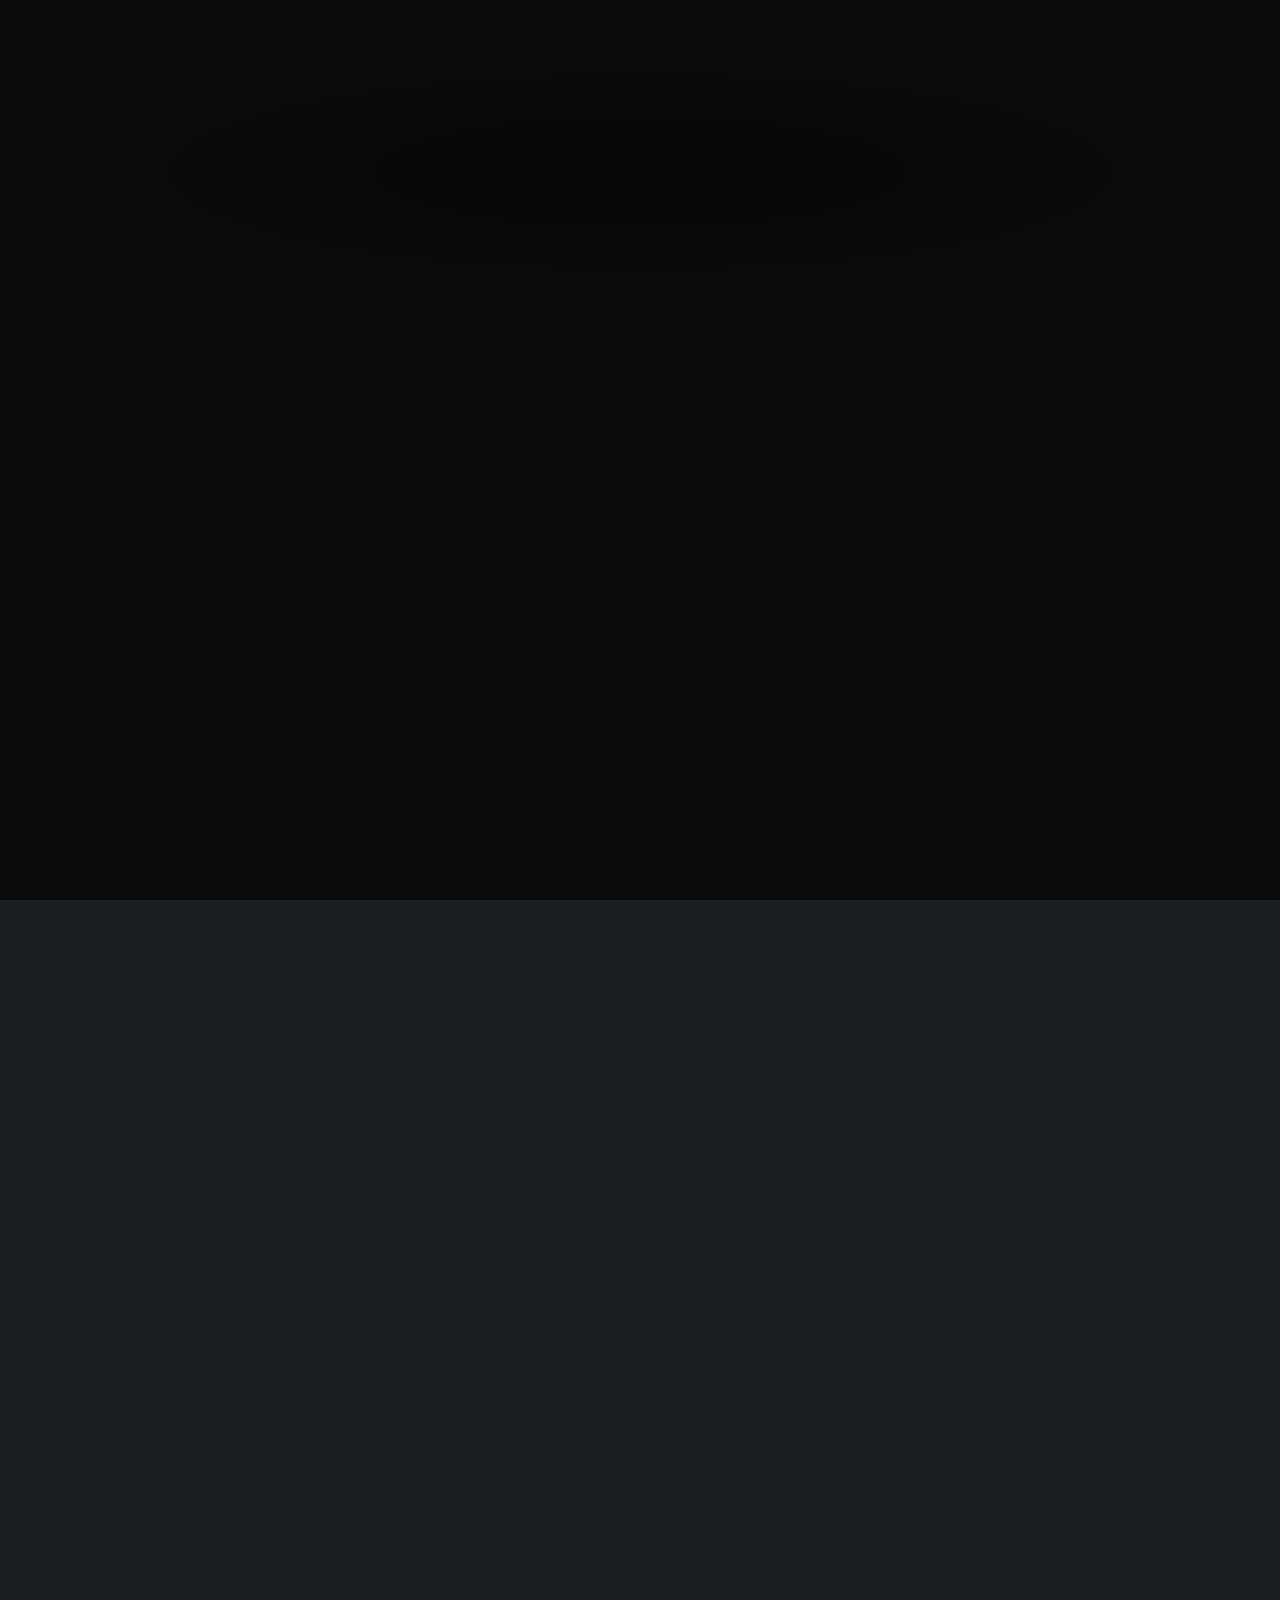
==== commit 74d414ee: "Aktualisieren von index.html" ====
--- a/index.html
+++ b/index.html
@@ -210,8 +210,8 @@
 </p>     
 
 Play @ vitaforas 🎮
-<a href="https://games.vitaforas.de">
-<img src="play.jpg" alt="x" width="100%" height="auto"></a>
+<a href="games.html">
+<img src="Game.jpg" alt="x" width="100%" height="auto"></a>
   
             <p>        
 </p>     
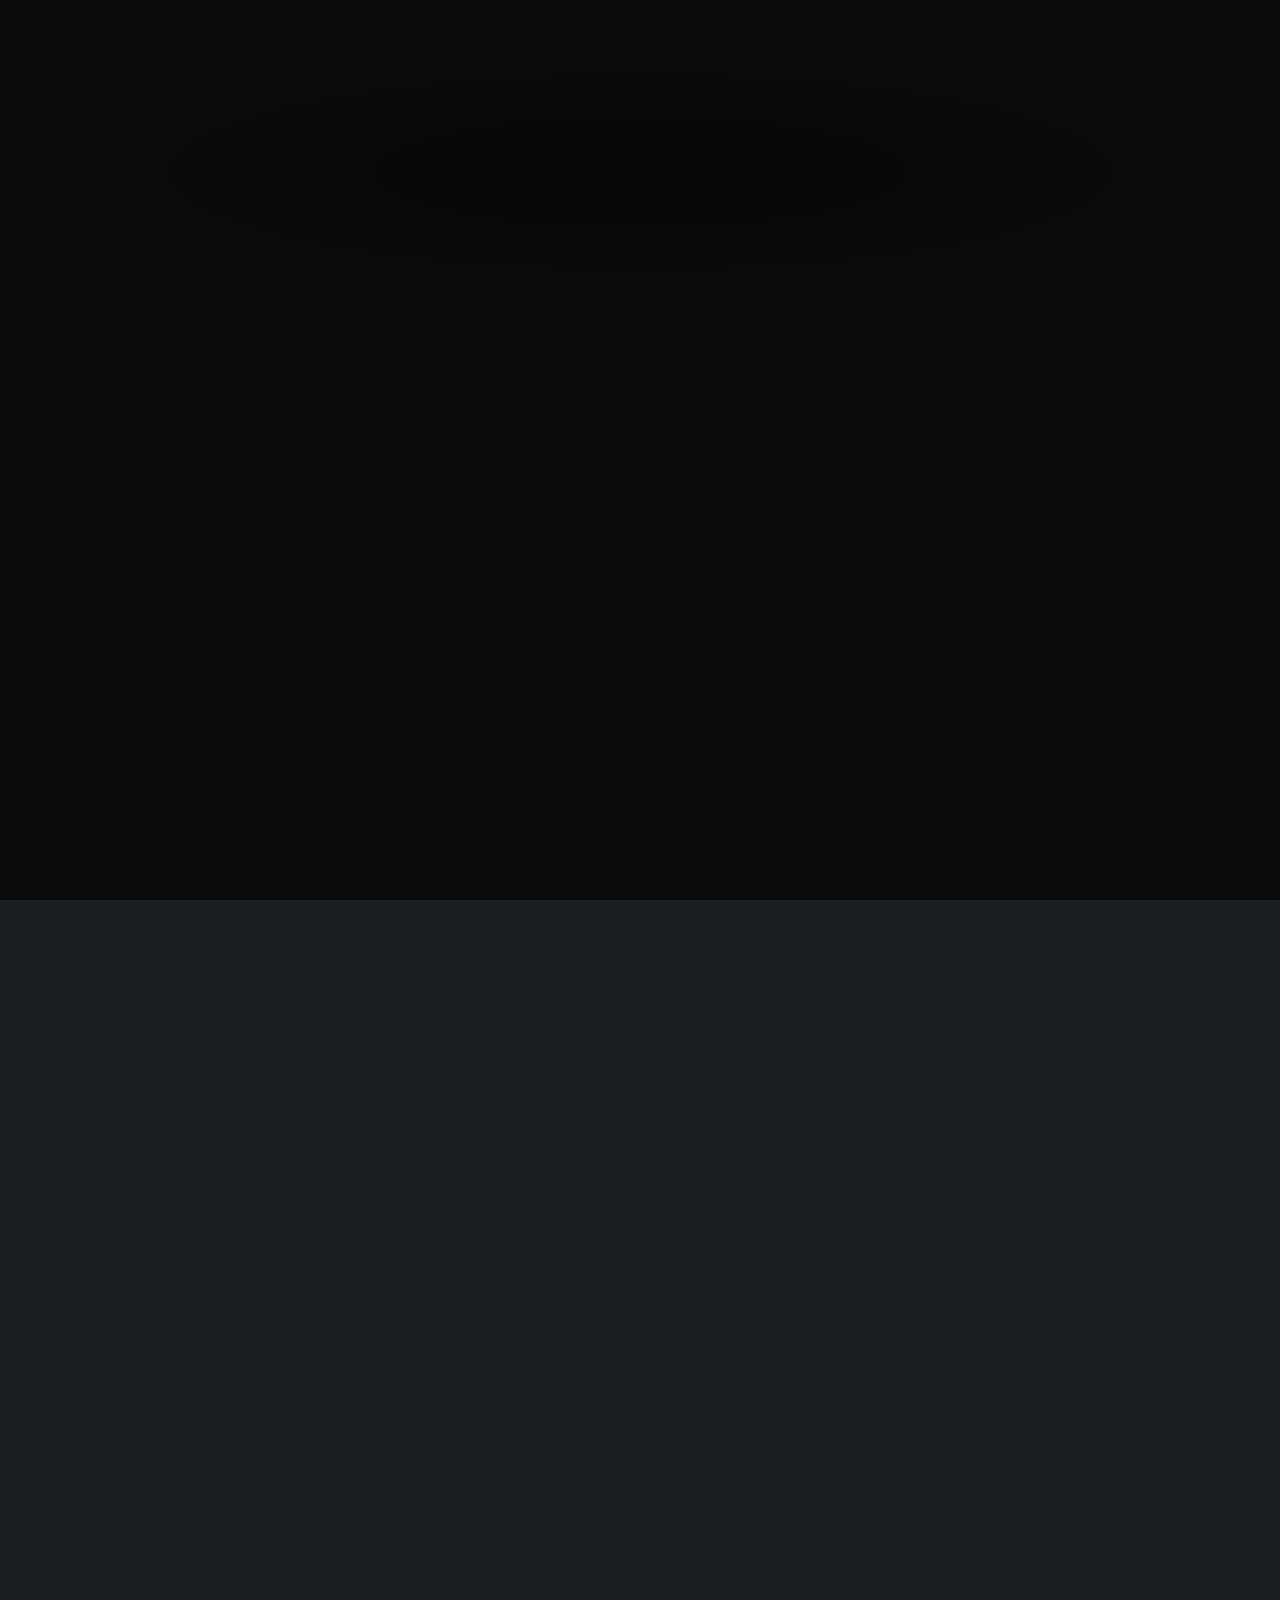
==== commit debb9cec: "Aktualisieren von index.html" ====
--- a/index.html
+++ b/index.html
@@ -211,7 +211,7 @@
 
 Play @ vitaforas 🎮
 <a href="games.html">
-<img src="Game.jpg" alt="x" width="100%" height="auto"></a>
+<img src="Game.png" alt="x" width="100%" height="auto"></a>
   
             <p>        
 </p>     
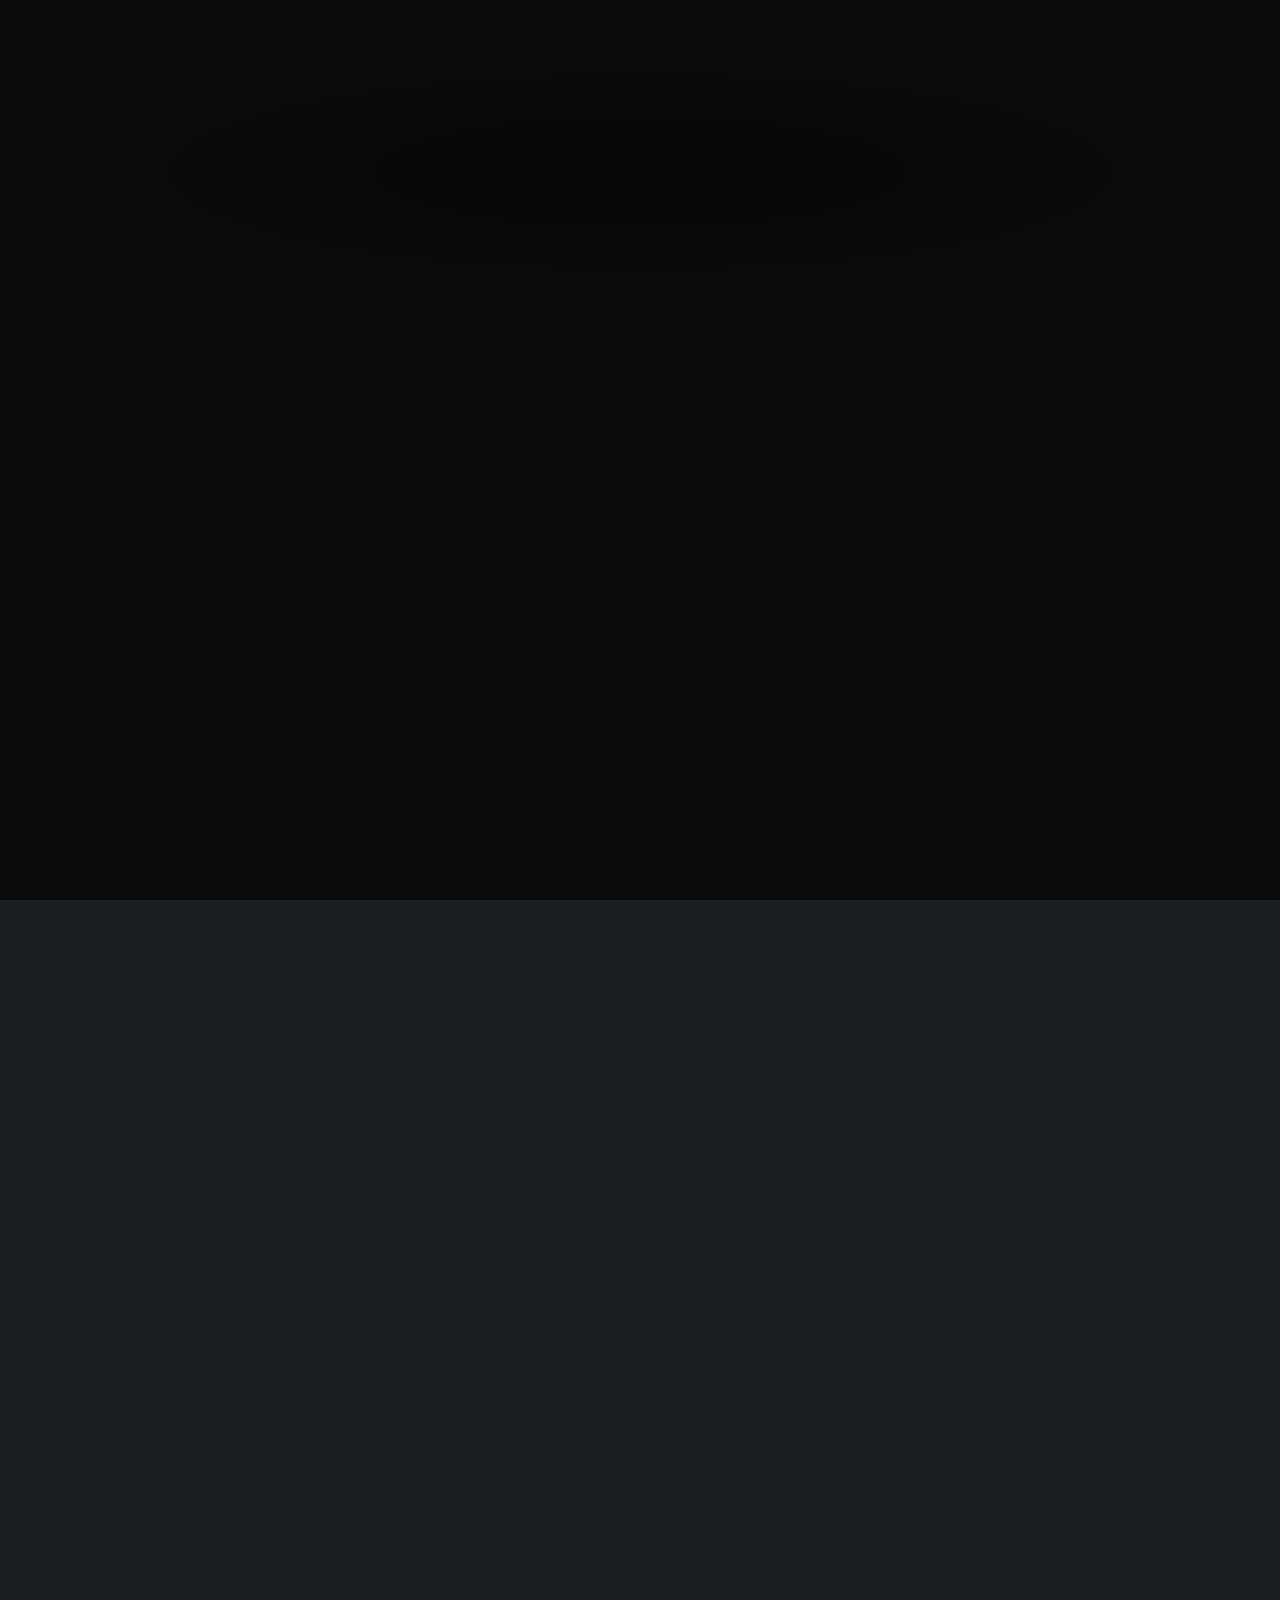
==== commit 8235936b: "Aktualisieren von index.html" ====
--- a/index.html
+++ b/index.html
@@ -118,7 +118,12 @@
 
 	
 
-       <p>
+       <p>
+
+<a href="Test.html">
+<img src="Test.png" alt="x" width="15%" height="auto"></a>          
+
+
 </p>     
  Individuell 💎 Laser schneiden und gravieren lassen. Auch Wunsch Aufkleber sowie Etiketten und Klamotten Druck
 <a href="https://laser.vitaforas.de">
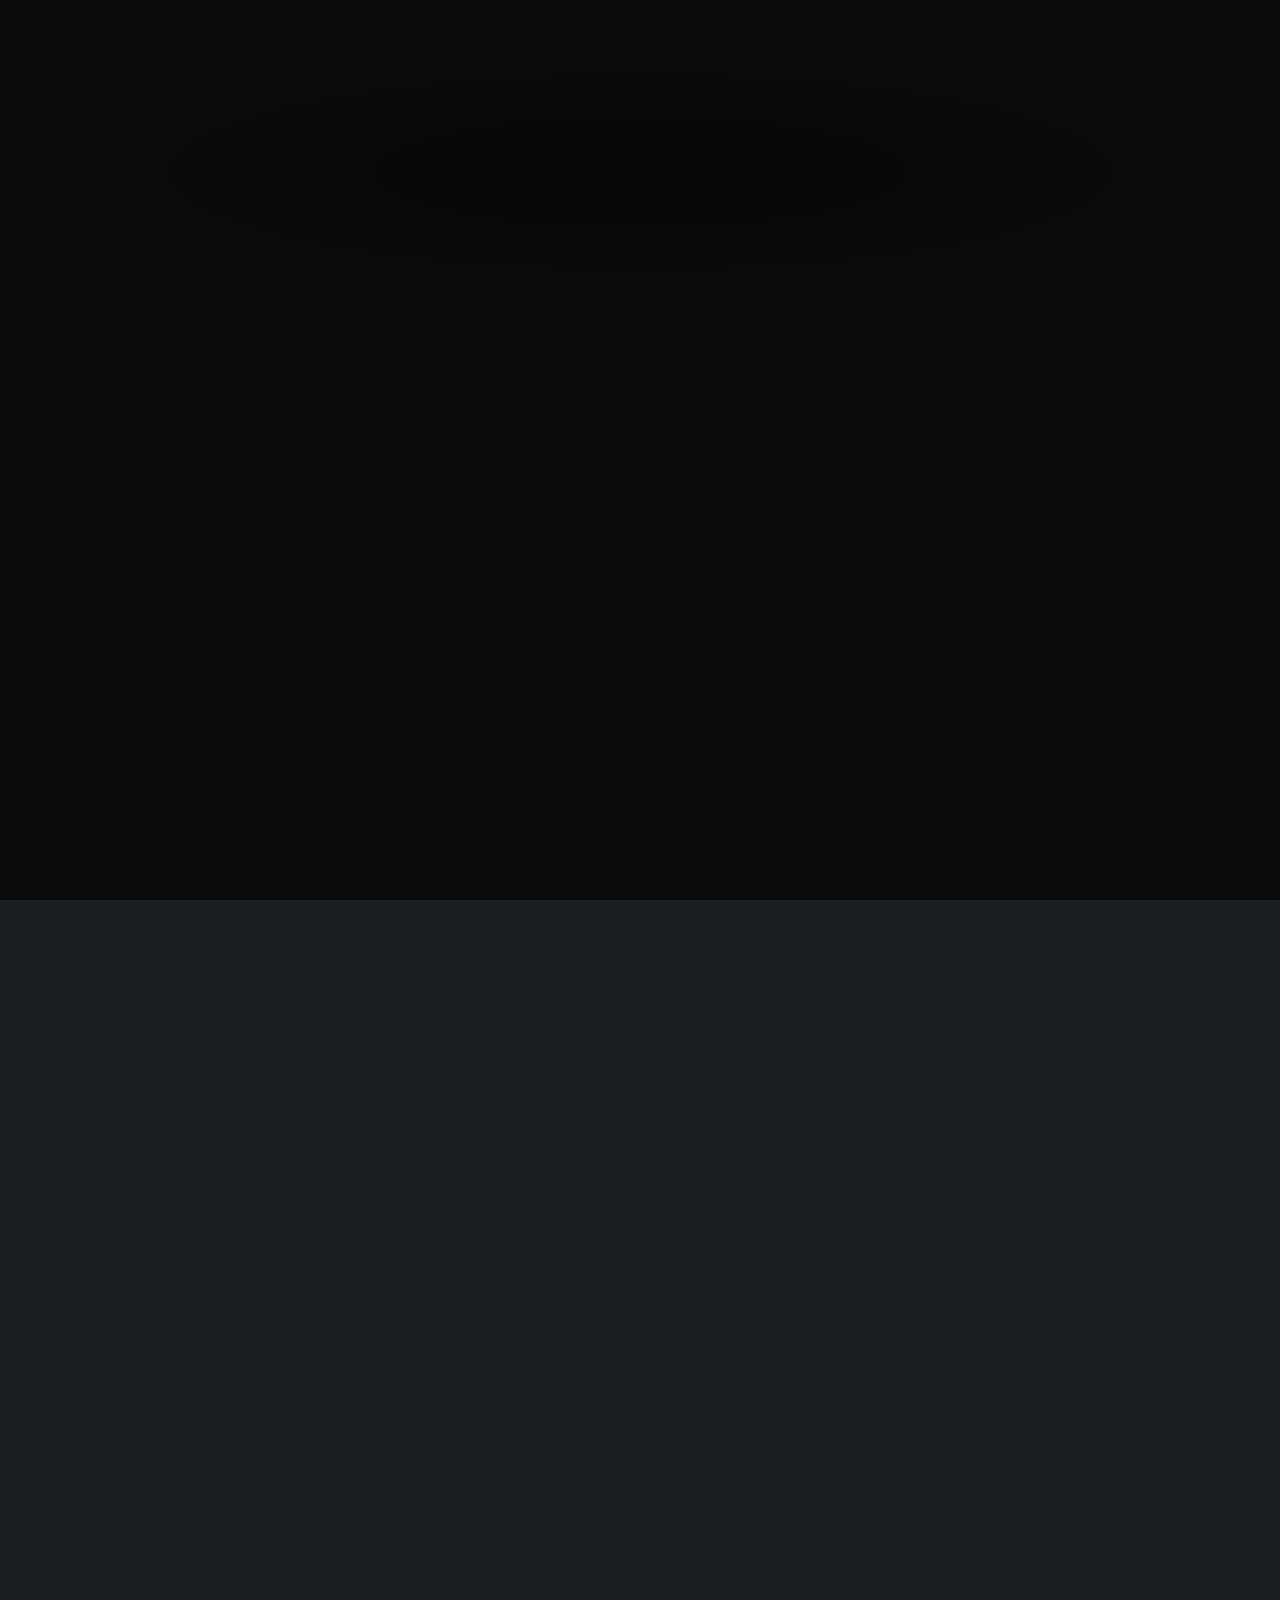
==== commit a97c24df: "index.html erstellen" ====
--- a/index.html
+++ b/index.html
@@ -1,866 +1,322 @@
-<!DOCTYPE HTML>
-<!--
-	Hosted © by vitaforas
-
--->
-<html>
-	<head>
-		<title>vitaforas</title>
-		<meta charset="utf-8" />
-		<meta name="viewport" content="width=device-width, initial-scale=1, user-scalable=no" />
-		<link rel="stylesheet" href="assets/css/main.css" />
-		<noscript><link rel="stylesheet" href="assets/css/noscript.css" /></noscript>
-
-
- <style>
-        a {
-            text-decoration: none; /* Unterstrich entfernen */
-        }
-    </style>
- 
-
-<link rel="apple-touch-icon" sizes="180x180" href="apple-touch-icon.png">
-<link rel="icon" type="image/png" sizes="32x32" href="favicon-32x32.png">
-<link rel="icon" type="image/png" sizes="16x16" href="favicon-16x16.png">
-
-	</head>
-	<body class="is-preload">
-
-		<!-- Wrapper -->
-			<div id="wrapper">
-
-				<!-- Header -->
-					<header id="header">
-						<div class="logo">
-							<span class="icon fa-gem"></span>
-						</div>
-						<div class="content">
-							<div class="inner">
-								<h1><img src="vitaforas2024.png" alt="x" width="100%" height="auto"></h1>
-
-<img src="/images/10.png" alt="10" width="4%" height="auto">
-
-<img src="/images/9.png" alt="9" width=4%" height="auto">
-
-<img src="/images/8.png" alt="8" width="4%" height="auto">
-
-<img src="/images/14.png" alt="12" width="4%" height="auto">
-
-<img src="/images/2.png" alt="2" width="4%" height="auto">
-
-<img src="/images/15.png" alt="15" width="4%" height="auto">
-
-<img src="/images/5.png" alt="5" width="4%" height="auto">
-
-             
-<img src="lpsrund.png" alt="lps" width="4%" height="auto"> 
-                                       <p>📲 <a href="https://paypal.me/vitaforas"> Donate us</a> 💫<br /> </p>               
- 
-
-
- <p>  
-[[• In God WE Trust •]]
- </p> 
-  
-            
- 
- 
-							
-							</div>
-						</div>
-						<nav>
-							<ul>
-								<li><a href="#intro">Home</a></li>
-								<li><a href="#work">Channel</a></li>
-								<li><a href="#about">About</a></li>
-								<li><a href="#contact">Contact</a></li>
-								<!--<li><a href="#elements">Elements</a></li>-->
-							</ul>
-						</nav>
-					</header>
-
-				<!-- Main -->
-					<div id="main">
-
-						<!-- Intro -->
-							<article id="intro">
-						
-<center>		<h2 class="major">Web-Services</h2>
-								<span class="image main"><img src="banner1.jpg" alt="" /></span>
-							
-<p>
-</p>  
-	<p>        
-</p>     
-
-   __________
-
- <p>        
-</p>     
-
-	<p>        
-</p>     
-
-<ul>
-     <li>
-<p>            
-</p>   <p> 
-🛒 VITAFORAS on eBay 🛍️ 👉🏼 
-  
-<a href="https://ebay.de/usr/vitaforas">
-<img src="eBay-Emblem.png" alt="x" width="15%" height="auto"></a>          
-           </p>     
-	<p>            
-</p>   
-🌈Retro Lighter Fuel⛽
-<a href="https://fuel.vitaforas.de">
-<img src="Picsart_24-04-27_11-03-59-163.jpg" alt="x" width="100%" height="auto"></a> 
-
-	
-
-       <p>
-
-<a href="Test.html">
-<img src="Test.png" alt="x" width="15%" height="auto"></a>          
-
-
-</p>     
- Individuell 💎 Laser schneiden und gravieren lassen. Auch Wunsch Aufkleber sowie Etiketten und Klamotten Druck
-<a href="https://laser.vitaforas.de">
-<img src="lpsbanner.jpg" alt="X" width="100%" height="auto"></a>
-             
-	<p>        
-</p>     
-
-
-
-
-Save your Data ☁️💾
-
-<a href="https://zero.vitaforas.de/nextcloud">-<img src="cloudBee.jpg" alt="X" width="100%" height="auto"></a>
-   
- <p>        
-</p>     
-Watch free ! 🎬
-<a href="http://login.nunana.site">
-<img src="tv1.jpg" alt="X" width="100%" height="auto"></a>
-        <p>        
-</p>     
-
-    
-     <p>        
-</p>     
-
-ask!endless • Ai 🧞‍♂️
-<a href="https://askin.vitaforas.de">
-<img src="ask.jpg" target="_blank" alt="X" width="100%" height="auto"></a>       
-
-Das Wetter zu erfragen ist für uns nicht relevant, wir wollen mehr. Vollkommen privat. Wir speichern keine persönlichen Daten & du kannst ALLES fragen ! 
-Heutzutage begrenzt uns nur unsere Fantasie.
-Hilfe bei Steuerfragen, HTML Codes prüfen und schreiben lassen. Lass dir eine Geschichte erzählen oder lasse dir eine spontane Aktion für etwas Freude am Tag vorschlagen. Es geht so viel mehr 🪐       <p>        
-</p>     
-
-
-        <p>        
-</p>     
-    
-🧑🏼‍💻🛡️
-<a href="https://zerow.vitaforas.de/login.php">
-<img src="vpn.jpg" alt="x" width="100%" height="auto"></a>
-    
-
-	<p>        
-</p>   
-🔎💻
-<a href="https://ip.vitaforas.de">
-<img src="myip.jpg" target="_blank" alt="x" width="100%" height="auto"></a>
-
-        <p>        
-</p>     
-     
-        <p>        
-</p>     
-    <a id="hidden-link" href="#" style="display:none;">Hidden Link</a>
-
-<script>
-    document.getElementById('hidden-link').onclick = function() {
-        window.location.href = 'https&#58;&#47;&#47;stream.&#118;&#105;&#116;&#97;&#102;&#111;&#114;&#97;&#115;&#46;&#100;&#101;';  // Hier die Zielseite einfügen
-    };
-</script>
-
-        <p>        
-</p>     
-
-
-<a href="http://go.vitaforas.de">
-<img src="GO.png" alt="x" width="100%" height="auto"></a>
-
-        <p>        
-</p>     
-
-
-<a href="https://csc.vitaforas.de">
-<img src="csc.jpg" alt="x" width="100%" height="auto"></a>
-
- <p>        
-</p>     
-
-
-<a href="https://freecbd.vitaforas.de">
-<img src="cbd.png" alt="x" width="100%" height="auto"></a>
- -
-        <p>        
-</p>     
-
-Play @ vitaforas 🎮
-<a href="games.html">
-<img src="Game.png" alt="x" width="100%" height="auto"></a>
-  
-            <p>        
-</p>     
-
-in progress @ vitaforas 🚧
-<a href="https://start.vitaforas.de">
-<img src="LOGO.png" alt="x" width="100%" height="auto"></a>
-
-
-  
-            <p>        
-</p>     
-
-
-<a href="https://java.nunana.site">
-<img src="LOGO.png" alt="x" width="30%" height="auto"></a>
-
-	     
-           <p>        
-</p>     
-           <p>        
-</p>     
-
-     </li>
-     </ul>
-
-         <p>          
- We Love Diving deep between all the Secrets what Ocean present us and we are supposed to be stronger every Day. 
- </p>         
-<p> 
-</p>         
- 
-<p> 
-</p>         
- 
-<p> 
-</p>         
- 
-
-<p> 
-</p>         
- 
-<p> 
-</p>         
- 
-<p> 
-</p>         
- 
-
-              
-	<p>        
-</p>     
-
-
-
-<ul>
-     <li>
-
-<a href="https://.apk">
-<img src="https://YT.jpg" alt="" width="15%" height="auto"></a>
- 
-<a href="https://microg.apk">
-<img src="https://microG.jpg" alt="" width="15%" height="auto"></a>
-
-
-<a href="https://spotify.apk">
-<img src="https://spotify.jpg" alt="" width="15%" height="auto"></a>
-
-
-<a href="https://Nova.apk">
-<img src="https://NovaGPT.jpg" alt="" width="15%" height="auto"></a>
-
-
-<a href="https://imagine.apk">
-<img src="https://imagine.jpg" alt="" width="15%" height="auto"></a>
- 
-          </li>
-     </ul>
-Download Premium Mod.apk's 👆🏼 YouTube -- microG -- Spotify -- NovaGPT -- Amazon Prime & Bild AI
-             
-  <p>   </p>                                                                                                    
-                                                               <p></p>
-
-
-<p>Oder sichere dir zum surfen die vitaforas App für beste Kompatibilität</p> 
-<p></p>  
-
-<a href="https://www.dropbox.com/scl/fi/lmrow5ibcbi845fsfzoq7/vitaforas.apk?rlkey=o7p0c3ebc243huvigtttj71p6&st=oq31wfz8&dl=0">
-<img src="downloadnow.png" alt="" width="100%" height="auto"></a>
-
-
-
-
-        <p></p>
-
-</center>
-							</article>
-
-						<!-- Work -->
-							<article id="work">
-						
-<center>		<h2 class="major">Channel</h2>
-								<span class="image main"><img src="images/pic04.jpg" alt="" /></span>
-
-
-
-
-<p>
-
-</p>
-                                                               <p>👉🏻 <a href="https://youtube.com/@vitaforas2869?feature=shared"> visit vitaforas @ YouTube</a> 🔍<br /> </p>               
-                                                             <p>👉🏻 <a href="https://www.whatsapp.com/channel/0029VaDwlLxHltYAqkja3E3W"> visit vitaforas WhatsApp Channel</a> 🔍<br /> </p>    
-   <p>        
-</p>     
-
-
-
- <p>        
-</p>     
-
-	<p>
-</p>
-                                                           <p>👉🏻 <a href="https://t.me/+4915678193739"> Telegram </a> 🔍<br /> </p>    
-
-
-	<p>
-</p>
-<a href="https://youtube.com/@vitaforas_de?sub_confirmation=1"> <img src="http://123.vitaforas.de/YT.jpg" alt="" width="20%" height="auto"></a>
-  
-	<p>Auto Abo Link
-</p>
-
-
-<p>         
-</p>   
-
-
-<p>         
-</p>
-
-
-	<p>
-</p>
-
-	<p>
-</p>
-
-	<p>
-</p>
-
-
-
-
-	<p>
-</p>
-	
-
-
-
-</center>											
-									
-								
-								<p></p> 
-
-							</article>
-
-						<!-- About -->
-							<article id="about">
-	
-<center>							<h2 class="major">About</h2>
-								<span class="image main"><img src="images/pic04.jpg" alt="" /></span>
-
-
-
-
-
-             
-<p>	"Vita Foras" or in english "Free Nature"
-</p>
-	<p>
-vitaforas is the Name of an online Video Diary which is open to all. Please feel free to Support us via PayPal. & Discribe as Donation.
-</p>
-	<p>
-__________________________________________
-</p>
-
-      
-	<p>        
-</p>  
-
-vitaforas bei 2good2go 👇🏼
-<a href="https://share.toogoodtogo.com/item/1288605/">
-<img src="tgtg.png" alt="" width="100%" height="auto"></a>
-            						
-<p>
-</p>  
-	<p>        
-</p>     
-            
-	<p>     Laser Engraving • Schleswig  
-
-
-
-<a href="https://www.ebay.de/itm/196684314757?mkcid=16&mkevt=1&mkrid=707-127634-2357-0&ssspo=baxifsdsspm&sssrc=2051273&ssuid=baxifsdsspm&var=&widget_ver=artemis&media=MORE" alt="X" width="100%" height="auto">
-<img src="laser.jpg" alt="Laser" width="100%" height="auto"></a>
-         						
-<p>
-Du möchtest deine Adresse direkt auf dein iPhone Gravieren lassen oder hast eine individuelle Geschenk Idee ? 🎁         						
-
-</p> 
-
-          						
-<p>
- 
-Wir helfen dir bei der Umsetzung.       						
-</p> 
-          						
-<p>
-Kontaktieren uns gerne per Mail mit Beispielbild und deiner Idee.          						
-</p> 
-
-
-
-
-
-
-          						
-<p>
-</p> 
-Der Ablauf:
-
-          						
-<p>
- 
-Du sendest uns deinen Gegenstand zu und nach Abschluss geht dieser versichert wieder auf die Rückreise.          						
-
-</p> 
-          						
-<p>
-Der Rückversand ist im Kaufpreis mit inbegriffen.          						
-
-</p> 
-          						
-<p>
- 
-Preise können je nach Wunsch abweichen, wir berechnen für unseren Service rund 100€ je Auftrag.          						
-
-</p> 
-
-
-
-
-          						
-<p>
-</p> 
-
-
-
-Mit unserem Service hast du schnelle Bearbeitungsgarantie mit 24/7 Support für deine vollste Zufriedenheit.
-
-
-          						
-<p>
-</p> 
-
-__________ laser.vitaforas.de __________
-</p>   
-
-                                                            <p></p>              
-
-<a href="https://vitaforas.de/stamp225.png" alt="X" width="50%" height="auto">
-<img src="stamp225.png" alt="X" width="100%" height="auto"></a>
-              
-
-                                                            <p></p>              
-
-
->ColourFuel ⛽ Official<                                                                     <p></p>              
-
-
- <p>         
-</p>
-Unsere Produkte werden mit umweltfreundlichen, recyclebaren Verpackungen angeboten, um den Ansprüchen an Nachhaltigkeit gerecht zu werden.
-*Erdöl ist eine wichtige Ressource mit der wir alle versandortungsvoll umgehen sollten.
-
- <p>         
-Wir bieten 6 verschiedene Farben & Größen an, auch Geschenk 🎁 Verpackung für Freunde [Sonderedition] sende uns gerne deine Wünsche.
-</p>
-Made with pride in Germany 🇩🇪
-
-
-        <p>
-</p>
-
-
-<p>[BAM] UN Gefahrgut Zulassung für Flüssigstoffe 
-<a href="UN.pdf">
-<img src="packing.jpg" alt="9910" width="80%" height="auto"></a>
-</p>
-
-Feuerzeug Benzin für Watte freie Benzinfeuerzeuge mit Sichtfenster.
-
-
-<a href="https://www.ebay.de/usr/vitaforas">
-<img src="5farben.jpg" alt="7" width="100%" height="auto"></a>        
-
- <p>         
-</p>
-
-        <p>
-</p>
-
-<a href="https://www.ebay.de/usr/vitaforas">
-<img src="order.jpg" alt="7" width="100%" height="auto"></a>
-        <p>
-
-⛽ fuel.vitaforas.de 🛍️
-</p>
-
-</center>
-
-        <p>
-</p>
-
-							</article>
-
-						<!-- Contact -->
-							<article id="contact">
-						         
- <center> 		<h2 class="major">Contact</h2>
-	<span class="image main"><img src="images/pic04.jpg" alt="" /></span>
-								<form method="post" action="#">
-									<div class="fields">
-										<div class="field haf">
-											 
-         <center>
-<p>
-</p>    
-
-<a href="mailto:kontakt@vitaforas.de">Send a Mail<img src="mail.jpg" alt="7" width="100%" height="auto"></a>
-
-<p> 
- E-Mail 📬 kontakt@vitaforas.de 
-  </p>  
- 
- <p>
- or Call: 
- 📞 015678 193739 
- </p>  
-  
-  
-  
- <p>  
- In God WE Trust ♥️
- </p>
-   </center>      
-<p> 
-</p>
-
-	<p>
-</p>
-
-	<p>
-</p>
-
-	<p>
-</p>
-
-	<p>
-</p>
-
-
-	<p>-
-</p> 
-    
-
-							</article>
-
-						<!-- Elements -->
-							<article id="elements">
-								<h2 class="major">Elements</h2>
-
-								<section>
-									<h3 class="major">Text</h3>
-									<p>This is <b>bold</b> and this is <strong>strong</strong>. This is <i>italic</i> and this is <em>emphasized</em>.
-									This is <sup>superscript</sup> text and this is <sub>subscript</sub> text.
-									This is <u>underlined</u> and this is code: <code>for (;;) { ... }</code>. Finally, <a href="#">this is a link</a>.</p>
-									<hr />
-									<h2>Heading Level 2</h2>
-									<h3>Heading Level 3</h3>
-									<h4>Heading Level 4</h4>
-									<h5>Heading Level 5</h5>
-									<h6>Heading Level 6</h6>
-									<hr />
-									<h4>Blockquote</h4>
-									<blockquote>Fringilla nisl. Donec accumsan interdum nisi, quis tincidunt felis sagittis eget tempus euismod. Vestibulum ante ipsum primis in faucibus vestibulum. Blandit adipiscing eu felis iaculis volutpat ac adipiscing accumsan faucibus. Vestibulum ante ipsum primis in faucibus lorem ipsum dolor sit amet nullam adipiscing eu felis.</blockquote>
-									<h4>Preformatted</h4>
-									<pre><code>i = 0;
-
-while (!deck.isInOrder()) {
-    print 'Iteration ' + i;
-    deck.shuffle();
-    i++;
-}
-
-print 'It took ' + i + ' iterations to sort the deck.';</code></pre>
-								</section>
-
-								<section>
-									<h3 class="major">Lists</h3>
-
-									<h4>Unordered</h4>
-									<ul>
-										<li>Dolor pulvinar etiam.</li>
-										<li>Sagittis adipiscing.</li>
-										<li>Felis enim feugiat.</li>
-									</ul>
-
-									<h4>Alternate</h4>
-									<ul class="alt">
-										<li>Dolor pulvinar etiam.</li>
-										<li>Sagittis adipiscing.</li>
-										<li>Felis enim feugiat.</li>
-									</ul>
-
-									<h4>Ordered</h4>
-									<ol>
-										<li>Dolor pulvinar etiam.</li>
-										<li>Etiam vel felis viverra.</li>
-										<li>Felis enim feugiat.</li>
-										<li>Dolor pulvinar etiam.</li>
-										<li>Etiam vel felis lorem.</li>
-										<li>Felis enim et feugiat.</li>
-									</ol>
-									<h4>Icons</h4>
-									<ul class="icons">
-										<li><a href="#" class="icon brands fa-twitter"><span class="label">Twitter</span></a></li>
-										<li><a href="#" class="icon brands fa-facebook-f"><span class="label">Facebook</span></a></li>
-										<li><a href="#" class="icon brands fa-instagram"><span class="label">Instagram</span></a></li>
-										<li><a href="#" class="icon brands fa-github"><span class="label">Github</span></a></li>
-									</ul>
-
-									<h4>Actions</h4>
-									<ul class="actions">
-										<li><a href="#" class="button primary">Default</a></li>
-										<li><a href="#" class="button">Default</a></li>
-									</ul>
-									<ul class="actions stacked">
-										<li><a href="#" class="button primary">Default</a></li>
-										<li><a href="#" class="button">Default</a></li>
-									</ul>
-								</section>
-
-								<section>
-									<h3 class="major">Table</h3>
-									<h4>Default</h4>
-									<div class="table-wrapper">
-										<table>
-											<thead>
-												<tr>
-													<th>Name</th>
-													<th>Description</th>
-													<th>Price</th>
-												</tr>
-											</thead>
-											<tbody>
-												<tr>
-													<td>Item One</td>
-													<td>Ante turpis integer aliquet porttitor.</td>
-													<td>29.99</td>
-												</tr>
-												<tr>
-													<td>Item Two</td>
-													<td>Vis ac commodo adipiscing arcu aliquet.</td>
-													<td>19.99</td>
-												</tr>
-												<tr>
-													<td>Item Three</td>
-													<td> Morbi faucibus arcu accumsan lorem.</td>
-													<td>29.99</td>
-												</tr>
-												<tr>
-													<td>Item Four</td>
-													<td>Vitae integer tempus condimentum.</td>
-													<td>19.99</td>
-												</tr>
-												<tr>
-													<td>Item Five</td>
-													<td>Ante turpis integer aliquet porttitor.</td>
-													<td>29.99</td>
-												</tr>
-											</tbody>
-											<tfoot>
-												<tr>
-													<td colspan="2"></td>
-													<td>100.00</td>
-												</tr>
-											</tfoot>
-										</table>
-									</div>
-
-									<h4>Alternate</h4>
-									<div class="table-wrapper">
-										<table class="alt">
-											<thead>
-												<tr>
-													<th>Name</th>
-													<th>Description</th>
-													<th>Price</th>
-												</tr>
-											</thead>
-											<tbody>
-												<tr>
-													<td>Item One</td>
-													<td>Ante turpis integer aliquet porttitor.</td>
-													<td>29.99</td>
-												</tr>
-												<tr>
-													<td>Item Two</td>
-													<td>Vis ac commodo adipiscing arcu aliquet.</td>
-													<td>19.99</td>
-												</tr>
-												<tr>
-													<td>Item Three</td>
-													<td> Morbi faucibus arcu accumsan lorem.</td>
-													<td>29.99</td>
-												</tr>
-												<tr>
-													<td>Item Four</td>
-													<td>Vitae integer tempus condimentum.</td>
-													<td>19.99</td>
-												</tr>
-												<tr>
-													<td>Item Five</td>
-													<td>Ante turpis integer aliquet porttitor.</td>
-													<td>29.99</td>
-												</tr>
-											</tbody>
-											<tfoot>
-												<tr>
-													<td colspan="2"></td>
-													<td>100.00</td>
-												</tr>
-											</tfoot>
-										</table>
-									</div>
-								</section>
-
-								<section>
-									<h3 class="major">Buttons</h3>
-									<ul class="actions">
-										<li><a href="#" class="button primary">Primary</a></li>
-										<li><a href="#" class="button">Default</a></li>
-									</ul>
-									<ul class="actions">
-										<li><a href="#" class="button">Default</a></li>
-										<li><a href="#" class="button small">Small</a></li>
-									</ul>
-									<ul class="actions">
-										<li><a href="#" class="button primary icon solid fa-download">Icon</a></li>
-										<li><a href="#" class="button icon solid fa-download">Icon</a></li>
-									</ul>
-									<ul class="actions">
-										<li><span class="button primary disabled">Disabled</span></li>
-										<li><span class="button disabled">Disabled</span></li>
-									</ul>
-								</section>
-
-								<section>
-									<h3 class="major">Form</h3>
-									<form method="post" action="#">
-										<div class="fields">
-											<div class="field half">
-												<label for="demo-name">Name</label>
-												<input type="text" name="demo-name" id="demo-name" value="" placeholder="Jane Doe" />
-											</div>
-											<div class="field half">
-												<label for="demo-email">Email</label>
-												<input type="email" name="demo-email" id="demo-email" value="" placeholder="jane@untitled.tld" />
-											</div>
-											<div class="field">
-												<label for="demo-category">Category</label>
-												<select name="demo-category" id="demo-category">
-													<option value="">-</option>
-													<option value="1">Manufacturing</option>
-													<option value="1">Shipping</option>
-													<option value="1">Administration</option>
-													<option value="1">Human Resources</option>
-												</select>
-											</div>
-											<div class="field half">
-												<input type="radio" id="demo-priority-low" name="demo-priority" checked>
-												<label for="demo-priority-low">Low</label>
-											</div>
-											<div class="field half">
-												<input type="radio" id="demo-priority-high" name="demo-priority">
-												<label for="demo-priority-high">High</label>
-											</div>
-											<div class="field half">
-												<input type="checkbox" id="demo-copy" name="demo-copy">
-												<label for="demo-copy">Email me a copy</label>
-											</div>
-											<div class="field half">
-												<input type="checkbox" id="demo-human" name="demo-human" checked>
-												<label for="demo-human">Not a robot</label>
-											</div>
-											<div class="field">
-												<label for="demo-message">Message</label>
-												<textarea name="demo-message" id="demo-message" placeholder="Enter your message" rows="6"></textarea>
-											</div>
-										</div>
-										<ul class="actions">
-											<li><input type="submit" value="Send Message" class="primary" /></li>
-											<li><input type="reset" value="Reset" /></li>
-										</ul>
-									</form>
-								</section>
-
-							</article>
-
-					</div>
-
-
-
-                                                
-
-
-				<!-- Footer -->
-					<footer id="footer">
-						<p class="copyright">&copy; vitaforas <a href="https://impressum.vitaforas.de/#impressum">Impressum</a> </p>
-					</footer>
-
-			</div>
-
-		<!-- BG -->
-			<div id="bg"></div>
-
-		<!-- Scripts -->
-			<script src="assets/js/jquery.min.js"></script>
-			<script src="assets/js/browser.min.js"></script>
-			<script src="assets/js/breakpoints.min.js"></script>
-			<script src="assets/js/util.js"></script>
-			<script src="assets/js/main.js"></script>
-
-	</body>
-</html>
+<!DOCTYPE HTML>
+<!--
+        Hosted © by vitaforas
+-->
+<html lang="de">
+        <head>
+                <title>vitaforas</title>
+                <meta charset="utf-8" />
+                <meta name="viewport" content="width=device-width, initial-scale=1, user-scalable=no" />
+                <meta name="description" content="vitaforas – Web-Services, Laser-Gravur, ColorFuel Lighter Fuel, Retro Lighter Fuel & mehr. Made with pride in Germany." />
+                <meta name="theme-color" content="#1a1a1a" />
+
+                <!-- Open Graph -->
+                <meta property="og:title" content="vitaforas" />
+                <meta property="og:description" content="Web-Services, Laser-Gravur, ColorFuel Lighter Fuel & mehr. Made with pride in Germany." />
+                <meta property="og:image" content="vitaforas2024.png" />
+                <meta property="og:type" content="website" />
+
+                <!-- Preload des Haupt-Logos (LCP-Bild) für schnelleren First Paint -->
+                <link rel="preload" as="image" href="vitaforas2024.png" fetchpriority="high" />
+
+                <link rel="stylesheet" href="assets/css/main.css" />
+                <noscript><link rel="stylesheet" href="assets/css/noscript.css" /></noscript>
+
+                <style>
+                        a { text-decoration: none; }
+                </style>
+
+                <link rel="apple-touch-icon" sizes="180x180" href="apple-touch-icon.png">
+                <link rel="icon" type="image/png" sizes="32x32" href="favicon-32x32.png">
+                <link rel="icon" type="image/png" sizes="16x16" href="favicon-16x16.png">
+        </head>
+        <body class="is-preload">
+
+                <!-- Wrapper -->
+                <div id="wrapper">
+
+                        <!-- Header -->
+                        <header id="header">
+                                <div class="logo">
+                                        <span class="icon fa-gem"></span>
+                                </div>
+                                <div class="content">
+                                        <div class="inner">
+                                                <h1><img src="vitaforas2024.png" alt="vitaforas Logo" width="100%" height="auto" fetchpriority="high" decoding="async"></h1>
+
+                                                <img src="/images/10.png" alt="10" width="4%" height="auto">
+                                                <img src="/images/9.png" alt="9" width="4%" height="auto">
+                                                <img src="/images/8.png" alt="8" width="4%" height="auto">
+                                                <img src="/images/14.png" alt="14" width="4%" height="auto">
+                                                <img src="/images/2.png" alt="2" width="4%" height="auto">
+                                                <img src="/images/15.png" alt="15" width="4%" height="auto">
+                                                <img src="/images/5.png" alt="5" width="4%" height="auto">
+                                                <img src="lpsrund.png" alt="lps" width="4%" height="auto">
+
+                                                <p>📲 <a href="https://paypal.me/vitaforas">Donate us</a> 💫</p>
+
+                                                <p>[[• In God WE Trust •]]</p>
+                                        </div>
+                                </div>
+                                <nav>
+                                        <ul>
+                                                <li><a href="#intro">Home</a></li>
+                                                <li><a href="#work">Channel</a></li>
+                                                <li><a href="#about">About</a></li>
+                                                <li><a href="#contact">Contact</a></li>
+                                        </ul>
+                                </nav>
+                        </header>
+
+                        <!-- Main -->
+                        <div id="main">
+
+                                <!-- Intro -->
+                                <article id="intro">
+                                        <center>
+                                        <h2 class="major">Web-Services</h2>
+                                        <span class="image main"><img src="banner1.jpg" alt="" width="100%" height="auto" decoding="async"></span>
+
+                                        __________
+
+                                        <ul>
+                                                <li>
+                                                        <p>🛒 VITAFORAS on eBay 🛍️ 👉🏼
+                                                                <a href="https://ebay.de/usr/vitaforas">
+                                                                        <img src="eBay-Emblem.png" alt="eBay" width="15%" height="auto" loading="lazy" decoding="async">
+                                                                </a>
+                                                        </p>
+
+                                                        <p>🌈 Retro Lighter Fuel ⛽
+                                                                <a href="https://fuel.vitaforas.de">
+                                                                        <img src="Picsart_24-04-27_11-03-59-163.jpg" alt="Retro Lighter Fuel" width="100%" height="auto" loading="lazy" decoding="async">
+                                                                </a>
+                                                        </p>
+
+                                                        <p>Individuell 💎 Laser schneiden und gravieren lassen. Auch Wunsch Aufkleber sowie Etiketten und Klamotten Druck
+                                                                <a href="https://laser.vitaforas.de">
+                                                                        <img src="lpsbanner.jpg" alt="Laser" width="100%" height="auto" loading="lazy" decoding="async">
+                                                                </a>
+                                                        </p>
+
+                                                        <p>Save your Data ☁️💾
+                                                                <a href="https://zero.vitaforas.de/nextcloud">
+                                                                        <img src="cloudBee.jpg" alt="Nextcloud" width="100%" height="auto" loading="lazy" decoding="async">
+                                                                </a>
+                                                        </p>
+
+                                                        <p>Watch free! 🎬
+                                                                <a href="http://login.nunana.site">
+                                                                        <img src="tv1.jpg" alt="TV" width="100%" height="auto" loading="lazy" decoding="async">
+                                                                </a>
+                                                        </p>
+
+                                                        <p>ask!endless • Ai 🧞‍♂️
+                                                                <a href="https://askin.vitaforas.de">
+                                                                        <img src="ask.jpg" alt="AI" width="100%" height="auto" loading="lazy" decoding="async" target="_blank" rel="noopener noreferrer">
+                                                                </a>
+                                                        </p>
+
+                                                        <p>Das Wetter zu erfragen ist für uns nicht relevant, wir wollen mehr. Vollkommen privat. Wir speichern keine persönlichen Daten &amp; du kannst ALLES fragen! Heutzutage begrenzt uns nur unsere Fantasie. Hilfe bei Steuerfragen, HTML Codes prüfen und schreiben lassen. Lass dir eine Geschichte erzählen oder lasse dir eine spontane Aktion für etwas Freude am Tag vorschlagen. Es geht so viel mehr 🪐</p>
+
+                                                        <p>🧑🏼‍💻🛡️
+                                                                <a href="https://zerow.vitaforas.de/login.php">
+                                                                        <img src="vpn.jpg" alt="VPN" width="100%" height="auto" loading="lazy" decoding="async">
+                                                                </a>
+                                                        </p>
+
+                                                        <p>🔎💻
+                                                                <a href="https://ip.vitaforas.de">
+                                                                        <img src="myip.jpg" alt="My IP" width="100%" height="auto" loading="lazy" decoding="async" target="_blank" rel="noopener noreferrer">
+                                                                </a>
+                                                        </p>
+
+                                                        <a id="hidden-link" href="#" style="display:none;">Hidden Link</a>
+                                                        <script>
+                                                                document.getElementById('hidden-link').onclick = function() {
+                                                                        window.location.href = 'https\u003A\u002F\u002Fstream.vitaforas.de';
+                                                                };
+                                                        </script>
+
+                                                        <p>
+                                                                <a href="http://go.vitaforas.de">
+                                                                        <img src="GO.png" alt="GO" width="100%" height="auto" loading="lazy" decoding="async">
+                                                                </a>
+                                                        </p>
+
+                                                        <p>
+                                                                <a href="https://csc.vitaforas.de">
+                                                                        <img src="csc.jpg" alt="CSC" width="100%" height="auto" loading="lazy" decoding="async">
+                                                                </a>
+                                                        </p>
+
+                                                        <p>
+                                                                <a href="https://freecbd.vitaforas.de">
+                                                                        <img src="cbd.png" alt="CBD" width="100%" height="auto" loading="lazy" decoding="async">
+                                                                </a>
+                                                        </p>
+
+                                                        <p>Play @ vitaforas 🎮
+                                                                <a href="games.html">
+                                                                        <img src="Game.jpg" alt="Games" width="100%" height="auto" loading="lazy" decoding="async">
+                                                                </a>
+                                                        </p>
+
+                                                        <p>in progress @ vitaforas 🚧
+                                                                <a href="https://start.vitaforas.de">
+                                                                        <img src="LOGO.png" alt="In Progress" width="100%" height="auto" loading="lazy" decoding="async">
+                                                                </a>
+                                                        </p>
+
+                                                        <p>
+                                                                <a href="https://java.nunana.site">
+                                                                        <img src="LOGO.png" alt="Java" width="30%" height="auto" loading="lazy" decoding="async">
+                                                                </a>
+                                                        </p>
+                                                </li>
+                                        </ul>
+
+                                        <p>We Love Diving deep between all the Secrets what Ocean present us and we are supposed to be stronger every Day.</p>
+
+                                        <ul>
+                                                <li>
+                                                        <a href="https://.apk"><img src="https://YT.jpg" alt="YouTube" width="15%" height="auto" loading="lazy" decoding="async"></a>
+                                                        <a href="https://microg.apk"><img src="https://microG.jpg" alt="microG" width="15%" height="auto" loading="lazy" decoding="async"></a>
+                                                        <a href="https://spotify.apk"><img src="https://spotify.jpg" alt="Spotify" width="15%" height="auto" loading="lazy" decoding="async"></a>
+                                                        <a href="https://Nova.apk"><img src="https://NovaGPT.jpg" alt="NovaGPT" width="15%" height="auto" loading="lazy" decoding="async"></a>
+                                                        <a href="https://imagine.apk"><img src="https://imagine.jpg" alt="Imagine" width="15%" height="auto" loading="lazy" decoding="async"></a>
+                                                </li>
+                                        </ul>
+                                        Download Premium Mod.apk's 👆🏼 YouTube -- microG -- Spotify -- NovaGPT -- Amazon Prime &amp; Bild AI
+
+                                        <p>Oder sichere dir zum surfen die vitaforas App für beste Kompatibilität</p>
+
+                                        <a href="https://www.dropbox.com/scl/fi/lmrow5ibcbi845fsfzoq7/vitaforas.apk?rlkey=o7p0c3ebc243huvigtttj71p6&amp;st=oq31wfz8&amp;dl=0">
+                                                <img src="downloadnow.png" alt="Download" width="100%" height="auto" loading="lazy" decoding="async">
+                                        </a>
+                                        </center>
+                                </article>
+
+                                <!-- Work -->
+                                <article id="work">
+                                        <center>
+                                        <h2 class="major">Channel</h2>
+                                        <span class="image main"><img src="images/pic04.jpg" alt="" width="100%" height="auto" loading="lazy" decoding="async"></span>
+
+                                        <p>👉🏻 <a href="https://youtube.com/@vitaforas2869?feature=shared">visit vitaforas @ YouTube</a> 🔍</p>
+                                        <p>👉🏻 <a href="https://www.whatsapp.com/channel/0029VaDwlLxHltYAqkja3E3W">visit vitaforas WhatsApp Channel</a> 🔍</p>
+                                        <p>👉🏻 <a href="https://t.me/+4915678193739">Telegram</a> 🔍</p>
+
+                                        <p>
+                                                <a href="https://youtube.com/@vitaforas_de?sub_confirmation=1">
+                                                        <img src="https://123.vitaforas.de/YT.jpg" alt="YouTube" width="20%" height="auto" loading="lazy" decoding="async">
+                                                </a>
+                                        </p>
+
+                                        <p>Auto Abo Link</p>
+                                        </center>
+                                </article>
+
+                                <!-- About -->
+                                <article id="about">
+                                        <center>
+                                        <h2 class="major">About</h2>
+                                        <span class="image main"><img src="images/pic04.jpg" alt="" width="100%" height="auto" loading="lazy" decoding="async"></span>
+
+                                        <p>"Vita Foras" or in english "Free Nature"</p>
+                                        <p>vitaforas is the Name of an online Video Diary which is open to all. Please feel free to Support us via PayPal. &amp; Discribe as Donation.</p>
+                                        <p>__________________________________________</p>
+
+                                        <p>vitaforas bei 2good2go 👇🏼
+                                                <a href="https://share.toogoodtogo.com/item/1288605/">
+                                                        <img src="tgtg.png" alt="Too Good To Go" width="100%" height="auto" loading="lazy" decoding="async">
+                                                </a>
+                                        </p>
+
+                                        <p>Laser Engraving • Schleswig
+                                                <a href="https://www.ebay.de/itm/196684314757?mkcid=16&amp;mkevt=1&amp;mkrid=707-127634-2357-0&amp;ssspo=baxifsdsspm&amp;sssrc=2051273&amp;ssuid=baxifsdsspm&amp;var=&amp;widget_ver=artemis&amp;media=MORE">
+                                                        <img src="laser.jpg" alt="Laser" width="100%" height="auto" loading="lazy" decoding="async">
+                                                </a>
+                                        </p>
+                                        <p>Du möchtest deine Adresse direkt auf dein iPhone Gravieren lassen oder hast eine individuelle Geschenk Idee? 🎁</p>
+                                        <p>Wir helfen dir bei der Umsetzung.</p>
+                                        <p>Kontaktieren uns gerne per Mail mit Beispielbild und deiner Idee.</p>
+
+                                        <p>Der Ablauf:</p>
+                                        <p>Du sendest uns deinen Gegenstand zu und nach Abschluss geht dieser versichert wieder auf die Rückreise.</p>
+                                        <p>Der Rückversand ist im Kaufpreis mit inbegriffen.</p>
+                                        <p>Preise können je nach Wunsch abweichen, wir berechnen für unseren Service rund 100€ je Auftrag.</p>
+
+                                        <p>Mit unserem Service hast du schnelle Bearbeitungsgarantie mit 24/7 Support für deine vollste Zufriedenheit.</p>
+                                        <p>__________ laser.vitaforas.de __________</p>
+
+                                        <a href="https://vitaforas.de/stamp225.png">
+                                                <img src="stamp225.png" alt="Stamp" width="100%" height="auto" loading="lazy" decoding="async">
+                                        </a>
+
+                                        <p>&gt;ColourFuel ⛽ Official&lt;</p>
+
+                                        <p>Unsere Produkte werden mit umweltfreundlichen, recyclebaren Verpackungen angeboten, um den Ansprüchen an Nachhaltigkeit gerecht zu werden.
+                                        *Erdöl ist eine wichtige Ressource mit der wir alle versandortungsvoll umgehen sollten.</p>
+
+                                        <p>Wir bieten 6 verschiedene Farben &amp; Größen an, auch Geschenk 🎁 Verpackung für Freunde [Sonderedition] sende uns gerne deine Wünsche.</p>
+                                        Made with pride in Germany 🇩🇪
+
+                                        <p>[BAM] UN Gefahrgut Zulassung für Flüssigstoffe
+                                                <a href="UN.pdf">
+                                                        <img src="packing.jpg" alt="Packing" width="80%" height="auto" loading="lazy" decoding="async">
+                                                </a>
+                                        </p>
+                                        Feuerzeug Benzin für Watte freie Benzinfeuerzeuge mit Sichtfenster.
+
+                                        <a href="https://www.ebay.de/usr/vitaforas">
+                                                <img src="5farben.jpg" alt="5 Farben" width="100%" height="auto" loading="lazy" decoding="async">
+                                        </a>
+
+                                        <a href="https://www.ebay.de/usr/vitaforas">
+                                                <img src="order.jpg" alt="Order" width="100%" height="auto" loading="lazy" decoding="async">
+                                        </a>
+
+                                        <p>⛽ fuel.vitaforas.de 🛍️</p>
+                                        </center>
+                                </article>
+
+                                <!-- Contact -->
+                                <article id="contact">
+                                        <center>
+                                        <h2 class="major">Contact</h2>
+                                        <span class="image main"><img src="images/pic04.jpg" alt="" width="100%" height="auto" loading="lazy" decoding="async"></span>
+
+                                        <p>
+                                                <a href="mailto:kontakt@vitaforas.de">
+                                                        Send a Mail <img src="mail.jpg" alt="Mail" width="100%" height="auto" loading="lazy" decoding="async">
+                                                </a>
+                                        </p>
+
+                                        <p>E-Mail 📬 kontakt@vitaforas.de</p>
+                                        <p>or Call: 📞 015678 193739</p>
+                                        <p>In God WE Trust ♥️</p>
+                                        </center>
+                                </article>
+
+                        </div>
+
+                        <!-- Footer -->
+                        <footer id="footer">
+                                <p class="copyright">&copy; vitaforas <a href="https://impressum.vitaforas.de/#impressum">Impressum</a></p>
+                        </footer>
+
+                </div>
+
+                <!-- BG -->
+                <div id="bg"></div>
+
+                <!-- Scripts -->
+                <script src="assets/js/jquery.min.js"></script>
+                <script src="assets/js/browser.min.js"></script>
+                <script src="assets/js/breakpoints.min.js"></script>
+                <script src="assets/js/util.js"></script>
+                <script src="assets/js/main.js"></script>
+
+        </body>
+  </html>
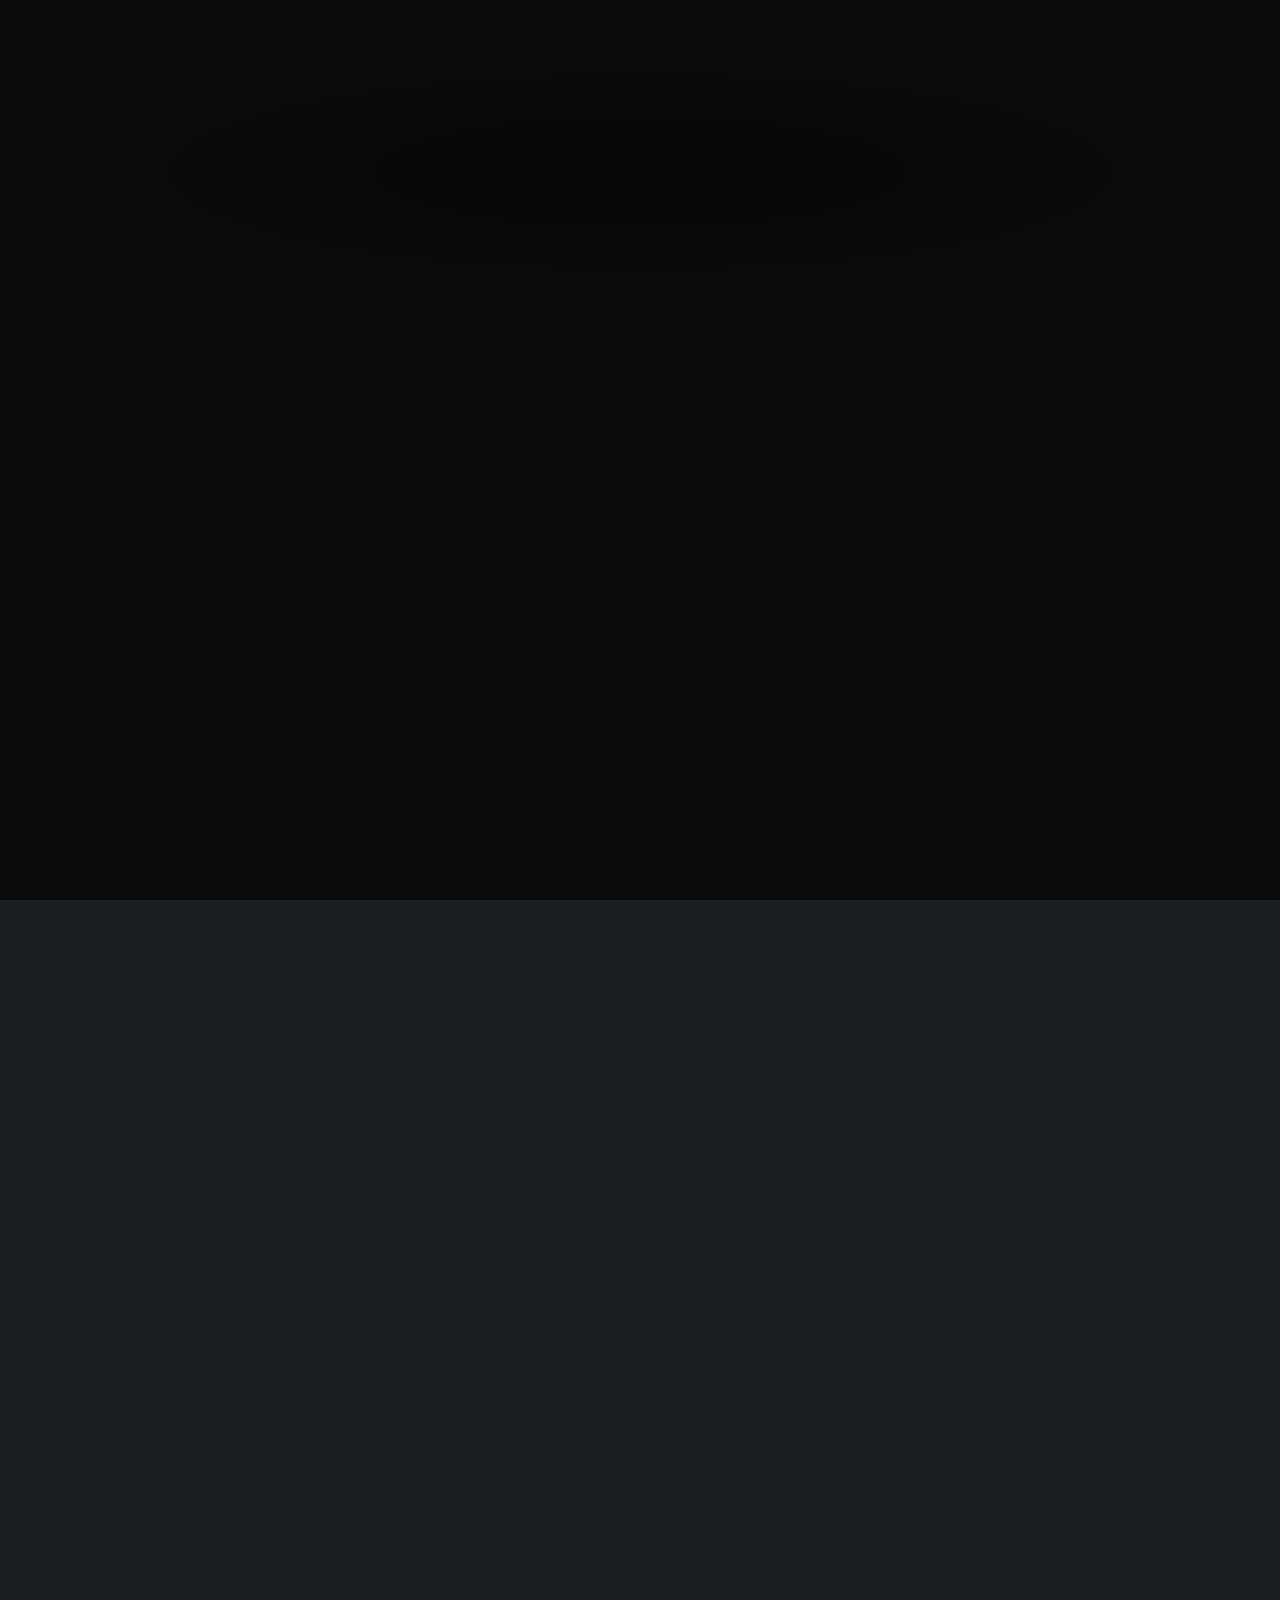
==== commit 34e467c7: "Aktualisieren von index.html" ====
--- a/index.html
+++ b/index.html
@@ -158,7 +158,7 @@
 
                                                         <p>Play @ vitaforas 🎮
                                                                 <a href="games.html">
-                                                                        <img src="Game.jpg" alt="Games" width="100%" height="auto" loading="lazy" decoding="async">
+                                                                        <img src="Game.png" alt="Games" width="100%" height="auto" loading="lazy" decoding="async">
                                                                 </a>
                                                         </p>
 
